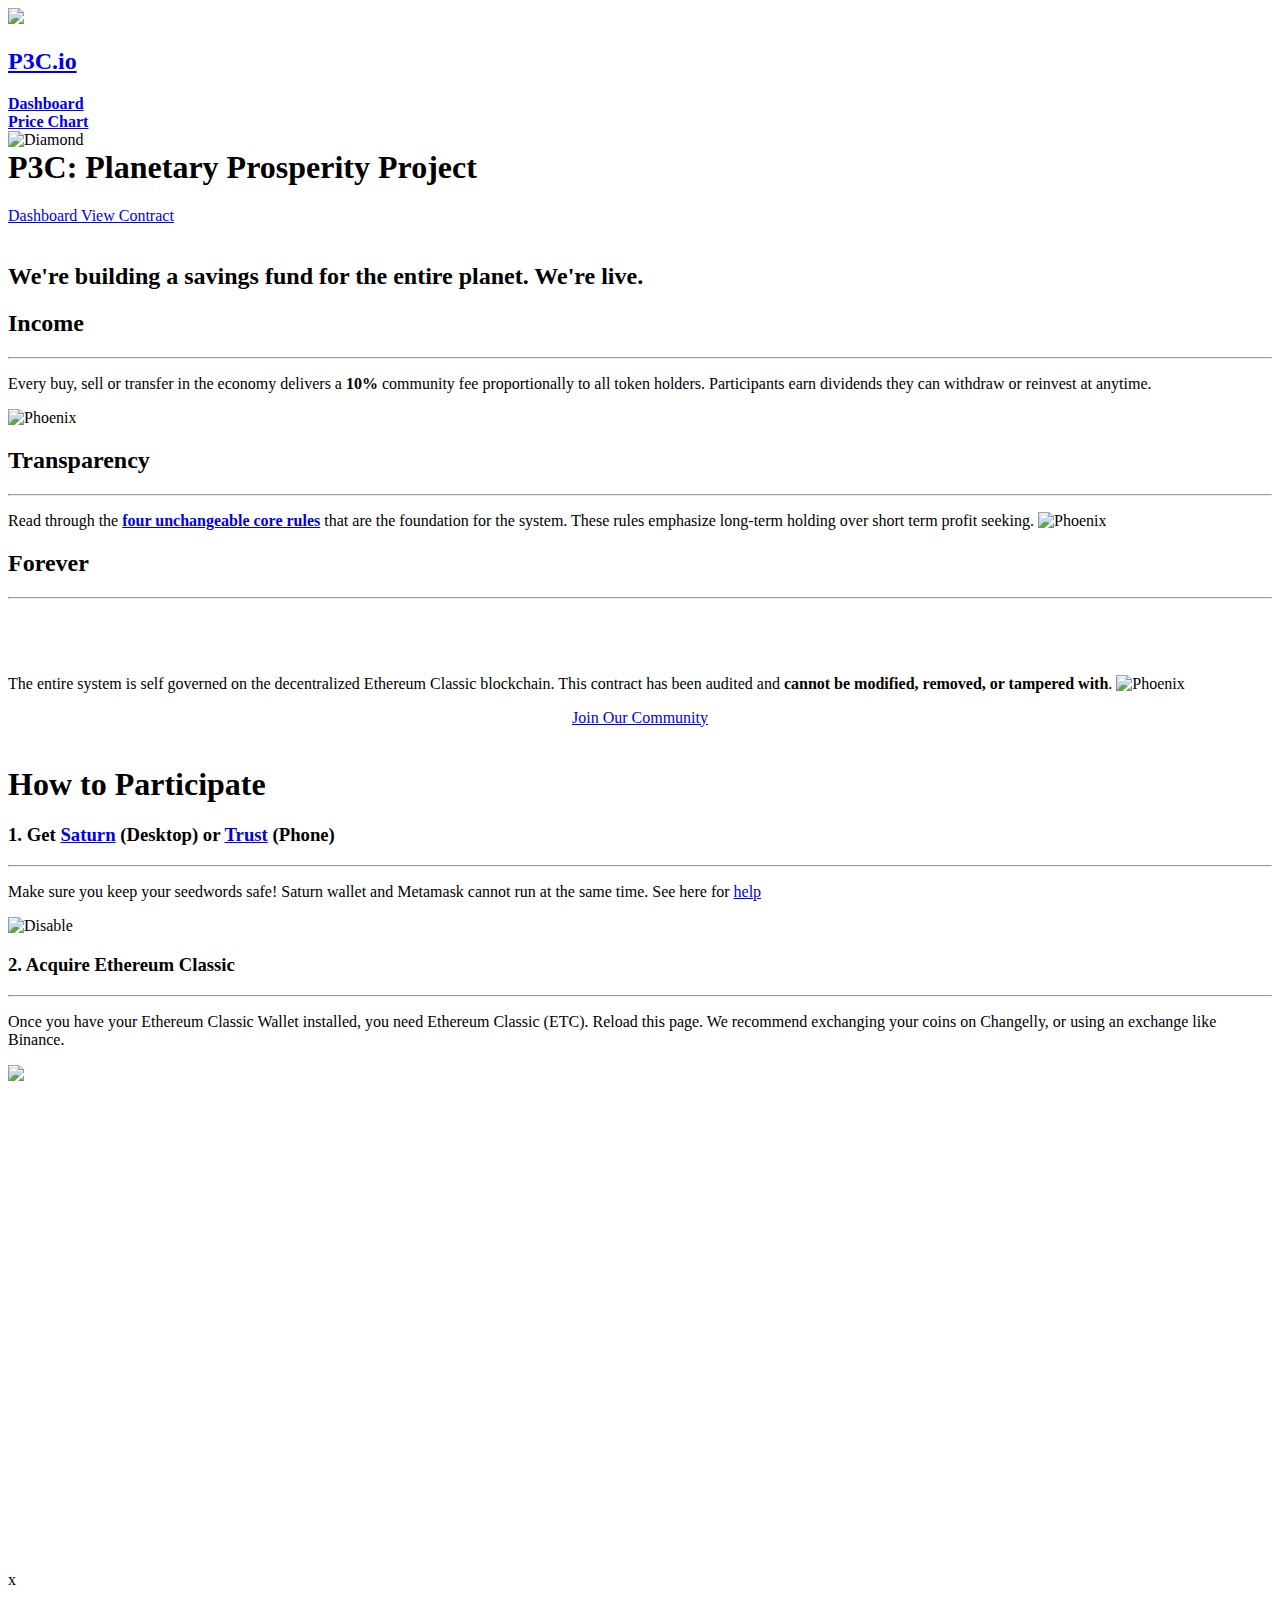
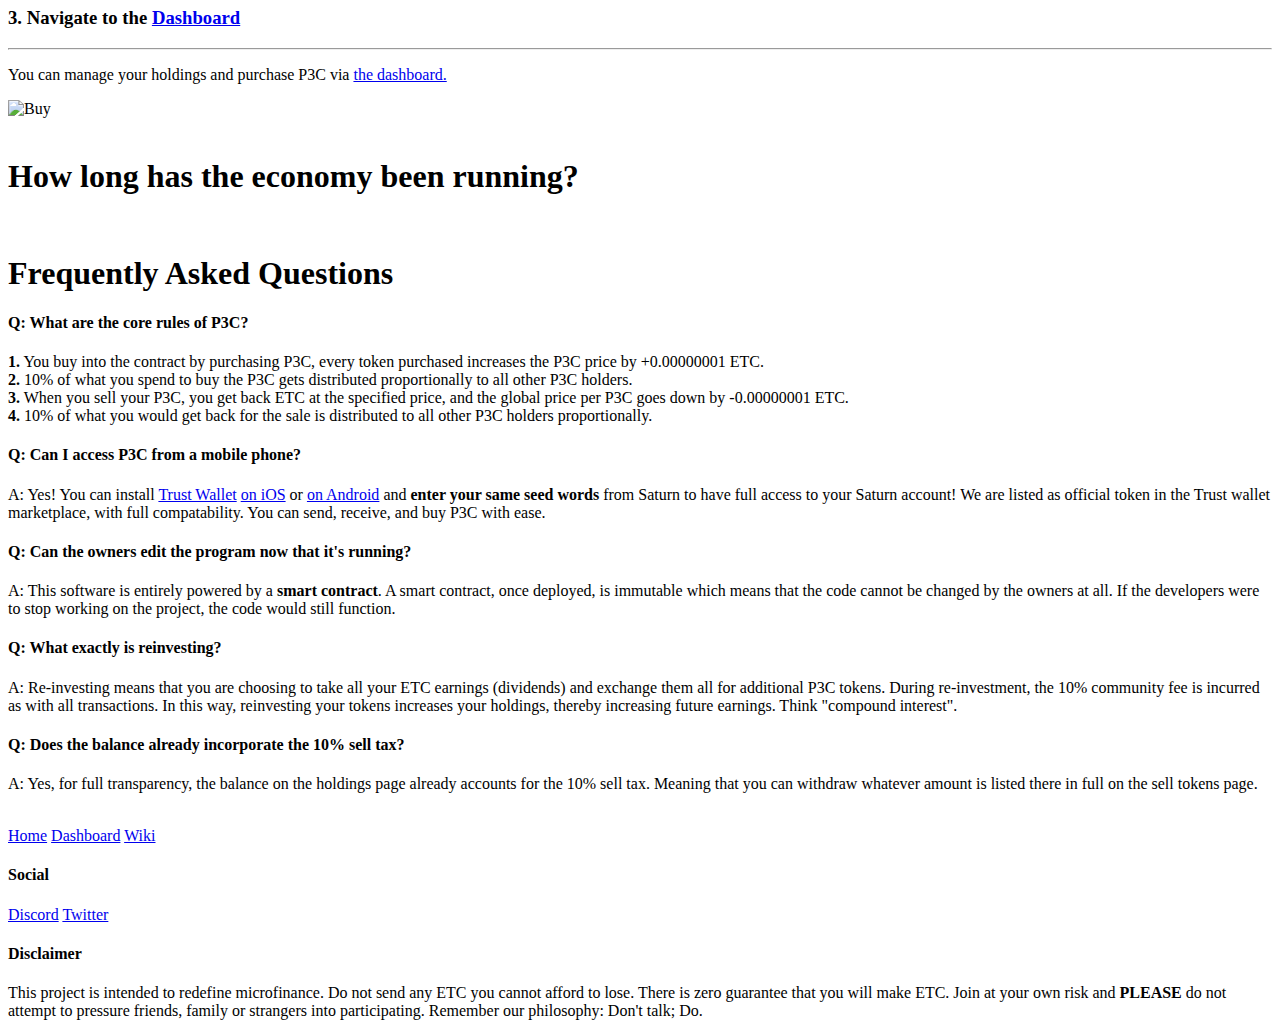
==== index.html @ 3b462e36 "Working interaction dashboard" ====
<!DOCTYPE html>
<html>

<head>
    <title>P3C - Home</title>
    <meta charset="utf8">
    <meta name="viewport" content="width=device-width, initial-scale=1, minimum-scale=1, maximum-scale=1">
    <link rel="stylesheet" href="css/semantic.min.css">
    <link rel="stylesheet" href="css/main.css">
    <link rel="stylesheet" href="css/alertify.css">
    <link rel="stylesheet" href="css/flipclock.css">
    <link rel="icon" type="image" href="img/whale.ico">
</head>

<body>
    <div class="ui large inverted stackable menu gradient emerald" style="border-radius:0px !important;">
        <div class="ui container">
            <a class="header item" href="/">
                <img src="img/whale.svg" class="ui mini image" />
                <h2 class="title">P3C.io</h2>
            </a>
            <div class="custom-computer only right menu">
                <div class="item">
                    <a target="_blank" href="/interact.html">
                        <div class="opacity">
                            <strong>
                                Dashboard
                            </strong>
                        </div>
                    </a>
                    <a target="_blank" href="http://p3c.trade">
                        <div class="opacity">
                            <strong>
                                Price Chart
                            </strong>
                        </div>
                    </a>
                </div>
            </div>
        </div>
    </div>
    <div class="pusher">
        <div class="ui masthead vertical center aligned segment">
            <div class="ui text container jumbotron">
                <img width="350" height="350" class="logo" src="/img/diamond.gif" alt="Diamond">
                <h1 style="margin-top: 0px">P3C: Planetary <b>Prosperity</b> Project</h1>
                <a target="_blank" href="/interact.html" class="dashboard-link ui huge green primary button" style="margin-bottom: 10px;">Dashboard
                    <i class="right arrow icon"></i>
                </a>
                <a target="_blank" href="https://etherhub.io/addr/0xdf9aac76b722b08511a4c561607a9bf3afa62e49#tab_addr_3"
                    class="ui huge default button">View Contract</a>
            </div>
        </div>
        <br>
        <div class="ui container vertical stripe">
            <h2 class="ui header center aligned">We're building a savings fund for the entire planet. We're live.</h2>
            <div class="ui vertical stripe features">
                <div class="ui equal width stackable grid">
                    <div class="center aligned row">
                        <div class="column">
                            <div class="icon-main">
                                <i class="fas fa-chart-line"></i>
                            </div>
                            <h2>Income</h2>
                            <hr class="line">
                            <p>Every buy, sell or transfer in the economy delivers a <b>10%</b> community fee
                                proportionally to all token holders. Participants earn dividends they can withdraw or
                                reinvest at anytime.</p>
                            <img width="350" height="350" class="logo" src="/img/spin-ball.gif" alt="Phoenix">
                        </div>
                        <div class="column">
                            <div class="icon-main">
                                <i class="fas fa-exchange-alt"></i>
                            </div>
                            <h2>Transparency</h2>
                            <hr class="line">
                            <p> Read through the <b><a target="_blank" href="https://p3c.hostedwiki.co/pages/P3C%20-%20Explained#rules-of-p3c">four
                                        unchangeable core rules</a></b> that are the foundation for the system. These
                                rules emphasize long-term holding over short term profit seeking.
                                <img width="350" height="350" class="logo" src="/img/hourglass.gif" alt="Phoenix">
                        </div>
                        <div class="column">
                            <div class="icon-main">
                                <i class="fas fa-sync-alt"></i>
                            </div>
                            <h2>Forever</h2>
                            <hr class="line">
                            <p> The entire system is self governed on the decentralized Ethereum Classic
                                blockchain. This contract has been audited and <b>cannot be modified, removed, or
                                    tampered with</b>.
                                <img width="350" height="250" class="logo" style="margin-top: 60px;" src="/img/callisto-badge.png"
                                    alt="Phoenix">
                        </div>
                    </div>
                </div>
            </div>
        </div>
        <div style="text-align:center;">
            <a href="https://discord.gg/crjsdJr" target="_blank" class="ui left labeled icon large green button" style="margin-top: 10px;">
                <i class="left discord icon"></i>
                Join Our Community
            </a>
        </div>
        <div class="ui masthead vertical center aligned segment">

        </div>
        <br>
        <div class="ui container vertical stripe">
            <h1 class="ui header center aligned">How to Participate</h1>
            <div class="ui vertical stripe features">
                <div class="ui equal width stackable grid">
                    <div class="center aligned row">
                        <div class="column">
                            <div class="icon-main">
                                <i class="fas fa-exchange-alt"></i>
                            </div>
                            <h3>1. Get
                                <a target="_blank" href="https://saturn.network/saturn-wallet" title="">Saturn</a>
                                (Desktop) or
                                <a target="_blank" href="https://trustwalletapp.com/" title="">Trust</a> (Phone)</h3>
                            <hr class="line">
                            <p>Make sure you keep your seedwords safe! Saturn wallet and Metamask cannot run at the
                                same time.
                                See here for
                                <a target="_blank" href="https://p3c.hostedwiki.co/pages/P3C%20-%20Explained#how-to-start-playing">help</a>
                            </p>
                            <img class="logo" src="/img/landing/disable.png" alt="Disable">
                        </div>
                        <div class="column">
                            <div class="icon-main">
                                <i class="fas fa-chart-line"></i>
                            </div>
                            <h3>2. Acquire Ethereum Classic</h3>
                            <hr class="line">
                            <p> Once you have your Ethereum Classic Wallet installed, you need Ethereum Classic (ETC).
                                Reload
                                this page. We recommend exchanging your coins on Changelly, or using an exchange like
                                Binance.</p>
                            <link rel="stylesheet" href="https://changelly.com/widget.css" /> <a id="changellyButton"
                                href="https://changelly.com/widget/v1?auth=email&from=ETH&to=ETC&merchant_id=5nyu40p1vkzlp7hr&address=&amount=.3&ref_id=5nyu40p1vkzlp7hr&color=348F50"
                                target="_blank"> <img class="changelly" src="https://changelly.com/pay_button_exchange.png" />
                            </a>
                            <div id="changellyModal">
                                <div class="changellyModal-content"> <span class="changellyModal-close">x</span>
                                    <iframe id="changellyIframe" src="https://changelly.com/widget/v1?auth=email&from=ETH&to=ETC&merchant_id=5nyu40p1vkzlp7hr&address=&amount=.3&ref_id=5nyu40p1vkzlp7hr&color=61c87a"
                                        width="600" height="500" class="changelly" scrolling="no" style="overflow-y: hidden; border: none">
                                        Can't load widget </iframe> </div>
                                <script type="text/javascript">
                                    var changellyModal = document.getElementById('changellyModal');
                                    var changellyButton = document.getElementById('changellyButton');
                                    var changellyCloseButton = document.getElementsByClassName('changellyModal-close')[
                                        0];
                                    changellyCloseButton.onclick = function () {
                                        changellyModal.style.display = 'none';
                                    };
                                    changellyButton.onclick = function widgetClick(e) {
                                        e.preventDefault();
                                        changellyModal.style.display = 'block';
                                    };
                                </script>
                            </div>
                        </div>
                        <div class="column">
                            <div class="icon-main">
                                <i class="fas fa-sync-alt"></i>
                            </div>
                            <h3>3. Navigate to the
                                <a class="dashboard-link" target="_blank" href="/interact.html" title="">Dashboard</a>
                            </h3>
                            <hr class="line">
                            <p>You can manage your holdings and purchase P3C via
                                <a class="dashboard-link" target="_blank" href="/interact.html">the dashboard.</a>
                            </p>
                            <img width="350" height="350" class="logo" src="/img/landing/new-buy.png" alt="Buy">
                        </div>
                    </div>
                </div>
            </div>
        </div>
        <div class="ui container custom-computer only ">
            <br>
            <h1 class="ui header center aligned">How long has the economy been running?</h1>
            <br>
            <div class="ui header center aligned flip-clock"></div>
        </div>

        <div class="faq">
            <div class="ui container">
                <h1 class="ui header inverted center aligned">Frequently Asked Questions</h1>
                <div class="ui segment">
                    <h4>Q: What are the core rules of P3C? </h4>
                    <p>
                        <b>1.</b> You buy into the contract by purchasing P3C, every token purchased increases the P3C
                        price
                        by +0.00000001 ETC.
                        <br>
                        <b>2.</b> 10% of what you spend to buy the P3C gets distributed proportionally to all other P3C
                        holders.
                        <br>
                        <b>3.</b> When you sell your P3C, you get back ETC at the specified price, and the global price
                        per
                        P3C goes down by -0.00000001 ETC.
                        <br>
                        <b>4.</b> 10% of what you would get back for the sale is distributed to all other P3C holders
                        proportionally.
                        <br>
                    </p>
                </div>
                <div class="ui segment">
                    <h4>Q: Can I access P3C from a mobile phone?</h4>
                    <p>A: Yes! You can install
                        <a href="https://trustwalletapp.com/" title="">Trust Wallet</a>
                        <a href="https://itunes.apple.com/us/app/trust-ethereum-wallet/id1288339409" title="">on iOS</a>
                        or
                        <a href="https://play.google.com/store/apps/details?id=com.wallet.crypto.trustapp" title="">on
                            Android</a> and
                        <strong>enter your same seed words</strong> from Saturn to have full access to your Saturn
                        account! We are
                        listed as official token in the Trust wallet marketplace, with full compatability. You can
                        send,
                        receive, and buy P3C with ease. </p>
                    <p></p>
                </div>
                <div class="ui segment">
                    <h4>Q: Can the owners edit the program now that it's running?</h4>
                    <p>A: This software is entirely powered by a
                        <b>smart contract</b>. A smart contract, once deployed, is immutable which means that the code
                        cannot
                        be changed by the owners at all. If the developers were to stop working on the project, the
                        code
                        would still function.</p>
                    <p>
                    </p>
                </div>
                <div class="ui segment">
                    <h4>Q: What exactly is reinvesting?</h4>
                    <p>A: Re-investing means that you are choosing to take all your ETC earnings (dividends) and
                        exchange them
                        all for additional P3C tokens. During re-investment, the 10% community fee is incurred as with
                        all
                        transactions. In this way, reinvesting your tokens increases your holdings, thereby increasing
                        future
                        earnings. Think "compound interest".</p>
                </div>
                <div class="ui segment">
                    <h4>Q: Does the balance already incorporate the 10% sell tax?</h4>
                    <p>A: Yes, for full transparency, the balance on the holdings page already accounts for the 10%
                        sell tax.
                        Meaning that you can withdraw whatever amount is listed there in full on the sell tokens page.
                    </p>
                </div>
            </div>
        </div>
        <br>
        <div class="ui inverted vertical footer segment gradient emerald">
            <div class="ui container">
                <div class="ui stackable inverted divided equal height stackable grid">
                    <div class="three wide column">
                        <div class="ui inverted link list">
                            <a class="item" href="http://p3c.io/">Home</a>
                            <a class="dashboard-link item" href="/interact.html">Dashboard</a>
                            <a class="item" href="https://p3c.hostedwiki.co/pages/P3C%20-%20Explained">Wiki</a>
                        </div>
                    </div>
                    <div class="three wide column">
                        <h4 class="ui inverted header">Social</h4>
                        <div class="ui inverted link list">
                            <a href="https://discord.gg/crjsdJr" target="_blank" class="item">Discord</a>
                            <a href="https://twitter.com/p3c_io" target="_blank" class="item">Twitter</a>
                        </div>
                    </div>
                    <div class="ten wide column">
                        <h4 class="ui inverted header">Disclaimer</h4>
                        <p>
                            This project is intended to redefine microfinance. Do not send any ETC you cannot afford to
                            lose. There is zero guarantee
                            that you will make ETC. Join at your own risk and
                            <b>PLEASE</b> do not attempt to pressure friends, family or strangers into participating.
                            Remember
                            our philosophy: Don't talk; Do.
                        </p>
                    </div>
                </div>
            </div>
        </div>
    </div>
    <script src="js/jquery.min.js"></script>
    <script src="js/flipclock.min.js"></script>
    <script src="lib/interact.js"></script>
    <script src="lib/home.js"></script>
    <script src="lib/farm-adapt.js"></script>

</body>

</html>
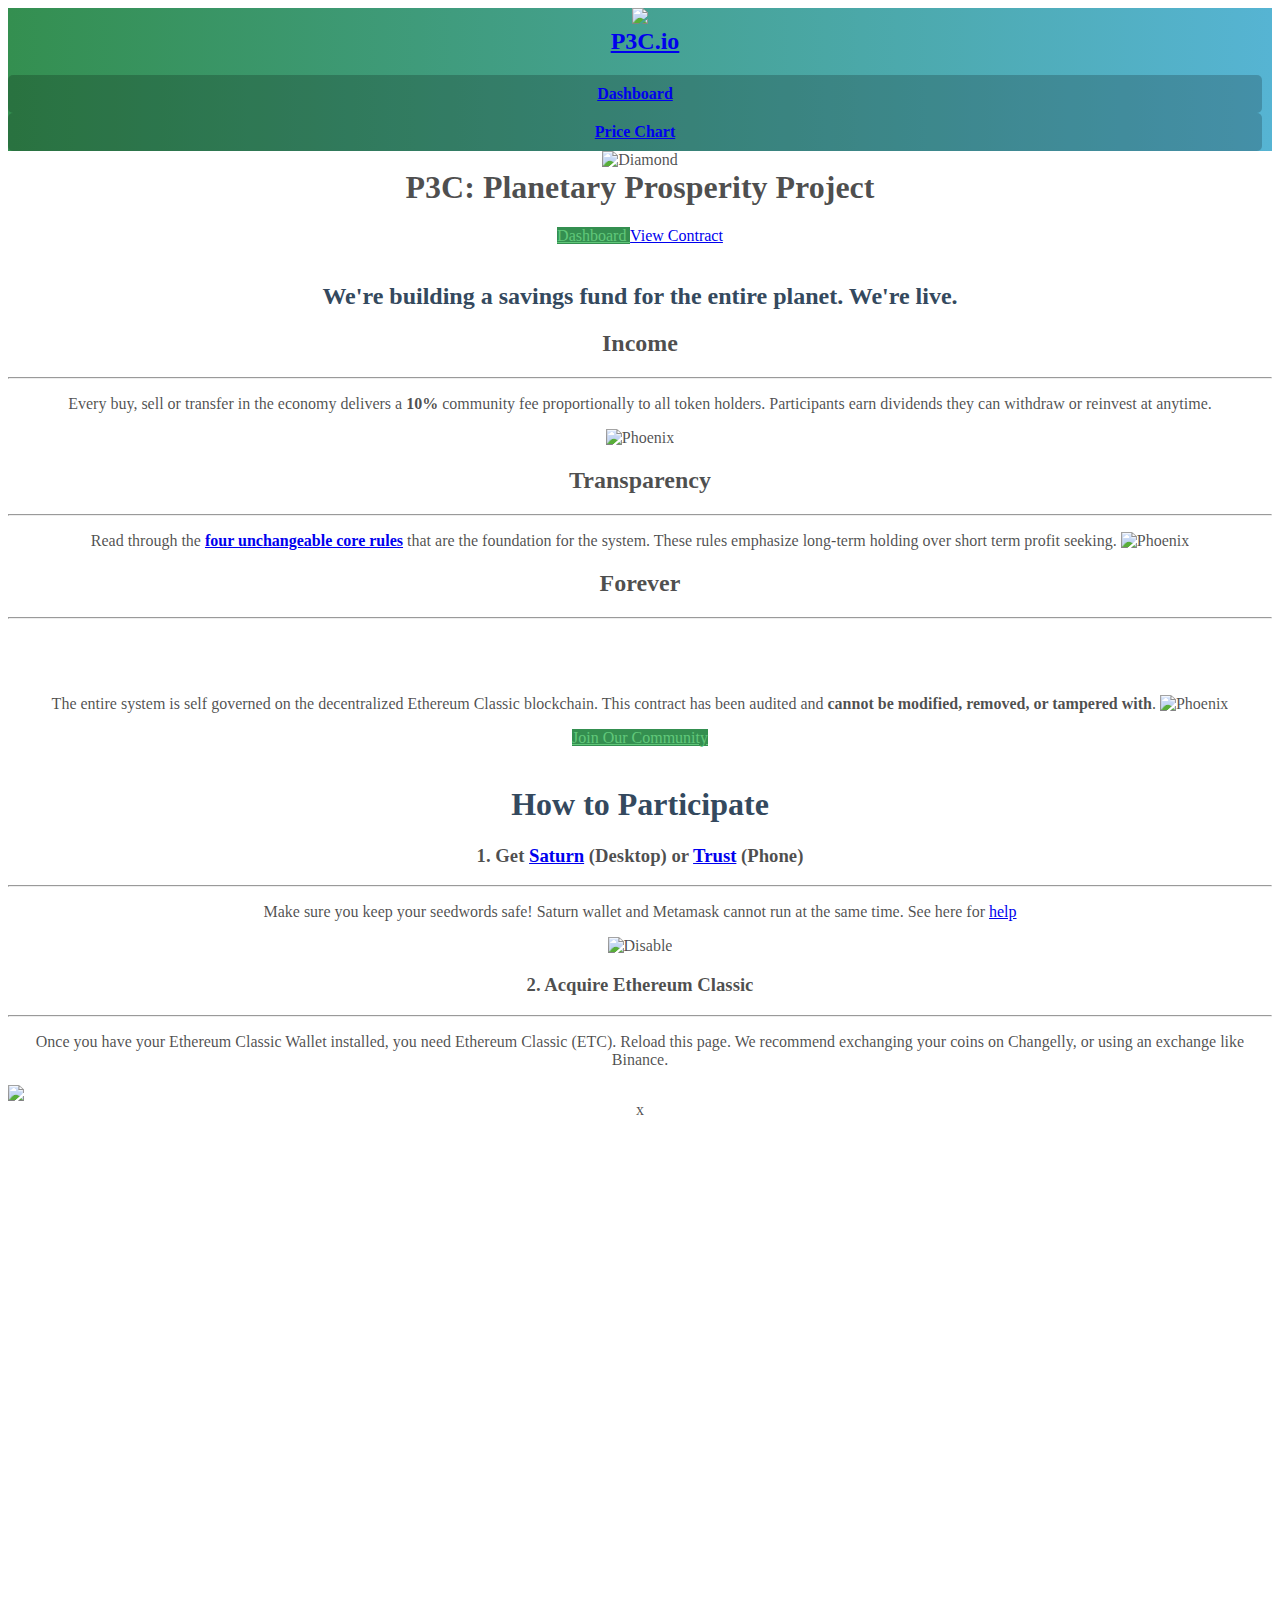
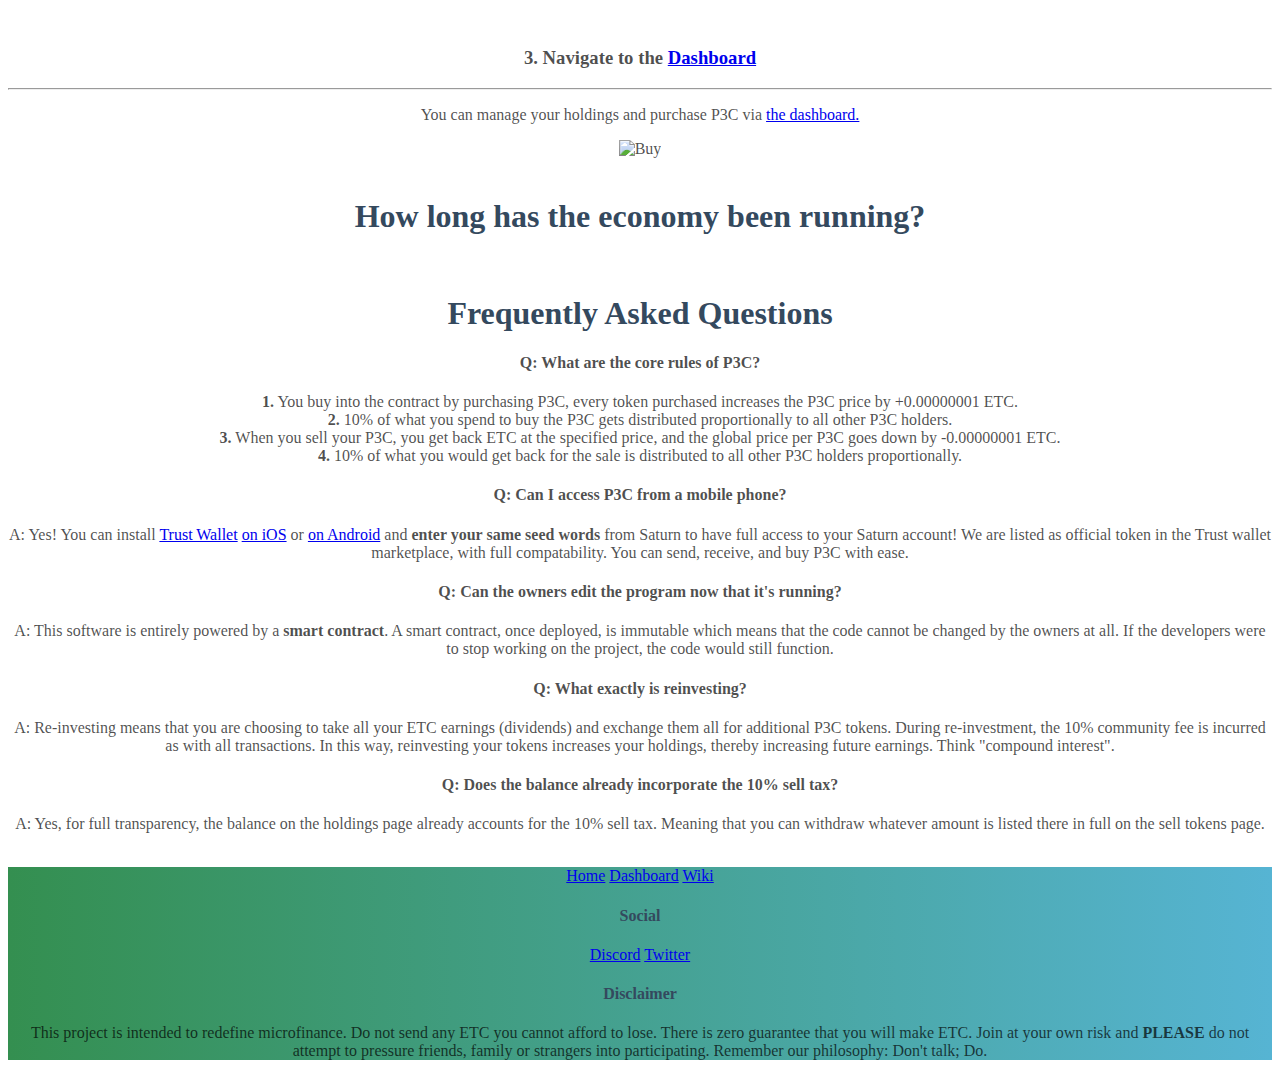
==== commit dcb5bb5a: "Handle pathing" ====
--- a/index.html
+++ b/index.html
@@ -7,7 +7,7 @@
     <meta name="viewport" content="width=device-width, initial-scale=1, minimum-scale=1, maximum-scale=1">
     <link rel="stylesheet" href="css/semantic.min.css">
     <link rel="stylesheet" href="css/main.css">
-    <link rel="stylesheet" href="css/alertify.css">
+    <link rel="stylesheet" href="css/alertify.min.css">
     <link rel="stylesheet" href="css/flipclock.css">
     <link rel="icon" type="image" href="img/whale.ico">
 </head>
@@ -286,10 +286,7 @@
     </div>
     <script src="js/jquery.min.js"></script>
     <script src="js/flipclock.min.js"></script>
-    <script src="lib/interact.js"></script>
     <script src="lib/home.js"></script>
-    <script src="lib/farm-adapt.js"></script>
-
 </body>
 
 </html>--- a/css/main.css
+++ b/css/main.css
@@ -0,0 +1,308 @@
+body
+{
+    color: rgba(0,0,0,.7) !important;
+}
+
+.clock {
+    display: inline-block;
+    width: auto;
+    margin: 1em;
+}
+
+.container {
+    text-align: center;
+}
+
+.ui.header { color: #34495e; }
+.ui.table { color: rgba(0,0,0,.65); }
+.ui.table thead th { color: #7f8c8e; }
+
+.divider {
+    width: 100%; background-color: #eee;
+}
+
+.border.right {
+    border-right: 1px solid #eee;
+}
+
+.border.left {
+    border-left: 1px solid #eee;
+}
+
+
+.margin-left.half {
+    margin-left: 0.5em;
+}
+
+/* ----------- */
+/* Margin Top */
+/* ----------- */
+.margin.top.one {
+    margin-top:1em;
+}
+
+.margin.top.one.and.half {
+    margin-top:1.5em;
+}
+
+.margin.top.two {
+    margin-top:2em;
+}
+
+.margin.top.two.and.half {
+    margin-top:2.5em;
+}
+
+.margin.top.seven {
+    margin-top:7em;
+}
+
+
+.uppercase {
+    text-transform: uppercase;
+}
+
+
+/* ----------- */
+/* Margin Bottom */
+/* ----------- */
+.margin.bottom.two {
+    margin-bottom: 2em;
+}
+
+
+/* ----------- */
+/* Width */
+/* ----------- */
+.width.one.and.eight {
+    width:1.8em;
+}
+
+
+.gradient.mauve {
+    background: #42275a !important;
+    background: -webkit-linear-gradient(to left, #42275a , #734b6d) !important;
+    background: linear-gradient(to left, #42275a , #734b6d) !important;
+}
+
+.gradient.frost {
+
+
+background: #000428; /* fallback for old browsers */
+background: -webkit-linear-gradient(to left, #000428 , #004e92); /* Chrome 10-25, Safari 5.1-6 */
+background: linear-gradient(to left, #000428 , #004e92); /* W3C, IE 10+/ Edge, Firefox 16+, Chrome 26+, Opera 12+, Safari 7+ */
+
+}
+
+.gradient.emerald
+{
+    background: #348F50 !important;  /* fallback for old browsers */
+background: -webkit-linear-gradient(to left, #56B4D3, #348F50) !important;  /* Chrome 10-25, Safari 5.1-6 */
+background: linear-gradient(to left, #56B4D3, #348F50) !important; /* W3C, IE 10+/ Edge, Firefox 16+, Chrome 26+, Opera 12+, Safari 7+ */
+
+}
+
+.opacity {
+    margin-right: 10px;
+    background-color: rgba(0,0,0,.2);
+    padding:10px;
+    border-radius:5px;
+}
+
+.small
+{
+    font-size:0.5em;
+}
+
+.button.price
+{
+
+    padding-right: 15px !important;
+    padding-left: 15px !important;
+
+}
+
+.small.eleven
+{
+    font-size: 11px !important;
+}
+
+.no.click
+{
+    cursor: default;
+}
+
+
+/*
+    SCHEMA
+*/
+.ui.green.label
+{
+    border-color: #348F50 !important;
+    background-color: #348F50 !important;
+}
+
+.ui.green.button
+{
+    background-color: #348F50 !important;
+}
+
+.ui.basic.green.button
+{
+    background-color: transparent !important;
+    box-shadow: 0 0 0 1px #348F50 inset !important;
+    color: #348F50 !important;
+}
+
+i.green.icon {
+    color: #348F50 !important;
+}
+
+.ui.green.text
+{
+    color: #348F50;
+}
+
+
+.ui.teal.button
+{
+    background-color: #48a59d !important;
+}
+
+.ui.teal.text
+{
+    color: #48a59d;
+}
+
+
+.ui.blue.label
+{
+    border-color: #56B4D3 !important;
+    background-color: #56B4D3 !important;
+}
+
+.ui.blue.button
+{
+    background-color: #56B4D3 !important;
+}
+
+.ui.basic.blue.button
+{
+    background-color: transparent !important;
+    box-shadow: 0 0 0 1px #56B4D3 inset !important;
+    color: #56B4D3 !important;
+}
+
+i.blue.icon {
+    color: #56B4D3 !important;
+}
+
+.ui.blue.text
+{
+    color: #56B4D3;
+}
+
+.link.masternode
+{
+    font-size: .9em;
+}
+
+.title {
+    margin-left: 10px;
+    margin-top: 0px;
+}
+
+.green {
+    color: #61c87a;
+}
+
+.ui.dimmer {
+    background-color: rgba(0,0,0,.60)
+}
+
+.sponsor {
+    text-align: center;
+}
+
+.changelly {
+    margin-top: 10px;
+    display: block;
+    margin-left: auto;
+    margin-right: auto;
+}
+
+.agreement {
+    text-align: center;
+    padding: 5px;
+}
+
+.onboard {
+    padding: 10px;
+}
+
+.custom {
+    max-width: 20%;
+}
+
+.etc-logo {
+    margin-top: 20px;
+}
+
+.qtip-content {
+    background-color: white;
+}
+
+/* Mobile */
+@media only screen and (max-width: 767px) {
+    [class*="mobile hidden"],
+    [class*="tablet only"]:not(.mobile),
+    [class*="custom-computer only"]:not(.mobile),
+    [class*="large screen only"]:not(.mobile),
+    [class*="widescreen only"]:not(.mobile),
+    [class*="or lower hidden"] {
+      display: none !important;
+    }
+  }
+  
+  /* Tablet / iPad Portrait */
+  @media only screen and (min-width: 768px) and (max-width: 991px) {
+    [class*="mobile only"]:not(.tablet),
+    [class*="tablet hidden"],
+    [class*="custom-computer only"]:not(.tablet),
+    [class*="large screen only"]:not(.tablet),
+    [class*="widescreen only"]:not(.tablet),
+    [class*="or lower hidden"]:not(.mobile) {
+      display: none !important;
+    }
+  }
+  
+  /* custom-computer / Desktop / iPad Landscape */
+  @media only screen and (min-width: 992px) {
+    [class*="mobile only"]:not(.custom-computer),
+    [class*="tablet only"]:not(.custom-computer),
+    [class*="custom-computer hidden"],
+    [class*="large screen only"]:not(.custom-computer),
+    [class*="widescreen only"]:not(.custom-computer),
+    [class*="or lower hidden"]:not(.tablet):not(.mobile) {
+      display: none !important;
+    }
+  }
+  
+  /* Large Monitor */
+  @media only screen and (min-width: 1200px) and (max-width: 1919px) {
+    [class*="mobile only"]:not([class*="large screen"]),
+    [class*="tablet only"]:not([class*="large screen"]),
+    [class*="custom-computer only"]:not([class*="large screen"]),
+    [class*="large screen hidden"],
+    [class*="widescreen only"]:not([class*="large screen"]),
+  }
+  
+  /* Widescreen Monitor */
+  @media only screen and (min-width: 1920px) {
+    [class*="mobile only"]:not([class*="widescreen"]),
+    [class*="tablet only"]:not([class*="widescreen"]),
+    [class*="custom-computer only"]:not([class*="widescreen"]),
+    [class*="large screen only"]:not([class*="widescreen"]),
+    [class*="widescreen hidden"]
+  }
+
--- a/css/alertify.min.css
+++ b/css/alertify.min.css
@@ -0,0 +1,6 @@
+/**
+ * alertifyjs 1.11.2 http://alertifyjs.com
+ * AlertifyJS is a javascript framework for developing pretty browser dialogs and notifications.
+ * Copyright 2018 Mohammad Younes <Mohammad@alertifyjs.com> (http://alertifyjs.com) 
+ * Licensed under GPL 3 <https://opensource.org/licenses/gpl-3.0>*/
+ .alertify .ajs-dimmer{position:fixed;z-index:1981;top:0;right:0;bottom:0;left:0;padding:0;margin:0;background-color:#252525;opacity:.5}.alertify .ajs-modal{position:fixed;top:0;right:0;left:0;bottom:0;padding:0;overflow-y:auto;z-index:1981}.alertify .ajs-dialog{position:relative;margin:5% auto;min-height:110px;max-width:500px;padding:24px 24px 0 24px;outline:0;background-color:#fff}.alertify .ajs-dialog.ajs-capture:before{content:'';position:absolute;top:0;right:0;bottom:0;left:0;display:block;z-index:1}.alertify .ajs-reset{position:absolute!important;display:inline!important;width:0!important;height:0!important;opacity:0!important}.alertify .ajs-commands{position:absolute;right:4px;margin:-14px 24px 0 0;z-index:2}.alertify .ajs-commands button{display:none;width:10px;height:10px;margin-left:10px;padding:10px;border:0;background-color:transparent;background-repeat:no-repeat;background-position:center;cursor:pointer}.alertify .ajs-commands button.ajs-close{background-image:url([data-uri])}.alertify .ajs-commands button.ajs-maximize{background-image:url([data-uri])}.alertify .ajs-header{margin:-24px;margin-bottom:0;padding:16px 24px;background-color:#fff}.alertify .ajs-body{min-height:56px}.alertify .ajs-body .ajs-content{padding:16px 24px 16px 16px}.alertify .ajs-footer{padding:4px;margin-left:-24px;margin-right:-24px;min-height:43px;background-color:#fff}.alertify .ajs-footer .ajs-buttons.ajs-primary{text-align:right}.alertify .ajs-footer .ajs-buttons.ajs-primary .ajs-button{margin:4px}.alertify .ajs-footer .ajs-buttons.ajs-auxiliary{float:left;clear:none;text-align:left}.alertify .ajs-footer .ajs-buttons.ajs-auxiliary .ajs-button{margin:4px}.alertify .ajs-footer .ajs-buttons .ajs-button{min-width:88px;min-height:35px}.alertify .ajs-handle{position:absolute;display:none;width:10px;height:10px;right:0;bottom:0;z-index:1;background-image:url([data-uri]);-webkit-transform:scaleX(1);transform:scaleX(1);cursor:se-resize}.alertify.ajs-no-overflow .ajs-body .ajs-content{overflow:hidden!important}.alertify.ajs-no-padding.ajs-maximized .ajs-body .ajs-content{left:0;right:0;padding:0}.alertify.ajs-no-padding:not(.ajs-maximized) .ajs-body{margin-left:-24px;margin-right:-24px}.alertify.ajs-no-padding:not(.ajs-maximized) .ajs-body .ajs-content{padding:0}.alertify.ajs-no-padding.ajs-resizable .ajs-body .ajs-content{left:0;right:0}.alertify.ajs-maximizable .ajs-commands button.ajs-maximize,.alertify.ajs-maximizable .ajs-commands button.ajs-restore{display:inline-block}.alertify.ajs-closable .ajs-commands button.ajs-close{display:inline-block}.alertify.ajs-maximized .ajs-dialog{width:100%!important;height:100%!important;max-width:none!important;margin:0 auto!important;top:0!important;left:0!important}.alertify.ajs-maximized.ajs-modeless .ajs-modal{position:fixed!important;min-height:100%!important;max-height:none!important;margin:0!important}.alertify.ajs-maximized .ajs-commands button.ajs-maximize{background-image:url([data-uri])}.alertify.ajs-maximized .ajs-dialog,.alertify.ajs-resizable .ajs-dialog{padding:0}.alertify.ajs-maximized .ajs-commands,.alertify.ajs-resizable .ajs-commands{margin:14px 24px 0 0}.alertify.ajs-maximized .ajs-header,.alertify.ajs-resizable .ajs-header{position:absolute;top:0;left:0;right:0;margin:0;padding:16px 24px}.alertify.ajs-maximized .ajs-body,.alertify.ajs-resizable .ajs-body{min-height:224px;display:inline-block}.alertify.ajs-maximized .ajs-body .ajs-content,.alertify.ajs-resizable .ajs-body .ajs-content{position:absolute;top:50px;right:24px;bottom:50px;left:24px;overflow:auto}.alertify.ajs-maximized .ajs-footer,.alertify.ajs-resizable .ajs-footer{position:absolute;left:0;right:0;bottom:0;margin:0}.alertify.ajs-resizable:not(.ajs-maximized) .ajs-dialog{min-width:548px}.alertify.ajs-resizable:not(.ajs-maximized) .ajs-handle{display:block}.alertify.ajs-movable:not(.ajs-maximized) .ajs-header{cursor:move}.alertify.ajs-modeless .ajs-dimmer,.alertify.ajs-modeless .ajs-reset{display:none}.alertify.ajs-modeless .ajs-modal{overflow:visible;max-width:none;max-height:0}.alertify.ajs-modeless.ajs-pinnable .ajs-commands button.ajs-pin{display:inline-block;background-image:url([data-uri])}.alertify.ajs-modeless.ajs-unpinned .ajs-modal{position:absolute}.alertify.ajs-modeless.ajs-unpinned .ajs-commands button.ajs-pin{background-image:url([data-uri])}.alertify.ajs-modeless:not(.ajs-unpinned) .ajs-body{max-height:500px;overflow:auto}.alertify.ajs-basic .ajs-header{opacity:0}.alertify.ajs-basic .ajs-footer{visibility:hidden}.alertify.ajs-frameless .ajs-header{position:absolute;top:0;left:0;right:0;min-height:60px;margin:0;padding:0;opacity:0;z-index:1}.alertify.ajs-frameless .ajs-footer{display:none}.alertify.ajs-frameless .ajs-body .ajs-content{position:absolute;top:0;right:0;bottom:0;left:0}.alertify.ajs-frameless:not(.ajs-resizable) .ajs-dialog{padding-top:0}.alertify.ajs-frameless:not(.ajs-resizable) .ajs-dialog .ajs-commands{margin-top:0}.ajs-no-overflow{overflow:hidden!important;outline:0}.ajs-no-overflow.ajs-fixed{position:fixed;top:0;right:0;bottom:0;left:0;overflow-y:scroll!important}.ajs-no-selection,.ajs-no-selection *{-webkit-user-select:none;-moz-user-select:none;-ms-user-select:none;user-select:none}@media screen and (max-width:568px){.alertify .ajs-dialog{min-width:150px}.alertify:not(.ajs-maximized) .ajs-modal{padding:0 5%}.alertify:not(.ajs-maximized).ajs-resizable .ajs-dialog{min-width:initial;min-width:auto}}@-moz-document url-prefix(){.alertify button:focus{outline:1px dotted #3593d2}}.alertify .ajs-dimmer,.alertify .ajs-modal{-webkit-transform:translate3d(0,0,0);transform:translate3d(0,0,0);-webkit-transition-property:opacity,visibility;transition-property:opacity,visibility;-webkit-transition-timing-function:linear;transition-timing-function:linear;-webkit-transition-duration:250ms;transition-duration:250ms}.alertify.ajs-hidden .ajs-dimmer,.alertify.ajs-hidden .ajs-modal{visibility:hidden;opacity:0}.alertify.ajs-in:not(.ajs-hidden) .ajs-dialog{-webkit-animation-duration:.5s;animation-duration:.5s}.alertify.ajs-out.ajs-hidden .ajs-dialog{-webkit-animation-duration:250ms;animation-duration:250ms}.alertify .ajs-dialog.ajs-shake{-webkit-animation-name:ajs-shake;animation-name:ajs-shake;-webkit-animation-duration:.1s;animation-duration:.1s;-webkit-animation-fill-mode:both;animation-fill-mode:both}@-webkit-keyframes ajs-shake{0%,100%{-webkit-transform:translate3d(0,0,0);transform:translate3d(0,0,0)}10%,30%,50%,70%,90%{-webkit-transform:translate3d(-10px,0,0);transform:translate3d(-10px,0,0)}20%,40%,60%,80%{-webkit-transform:translate3d(10px,0,0);transform:translate3d(10px,0,0)}}@keyframes ajs-shake{0%,100%{-webkit-transform:translate3d(0,0,0);transform:translate3d(0,0,0)}10%,30%,50%,70%,90%{-webkit-transform:translate3d(-10px,0,0);transform:translate3d(-10px,0,0)}20%,40%,60%,80%{-webkit-transform:translate3d(10px,0,0);transform:translate3d(10px,0,0)}}.alertify.ajs-slide.ajs-in:not(.ajs-hidden) .ajs-dialog{-webkit-animation-name:ajs-slideIn;animation-name:ajs-slideIn;-webkit-animation-timing-function:cubic-bezier(.175,.885,.32,1.275);animation-timing-function:cubic-bezier(.175,.885,.32,1.275)}.alertify.ajs-slide.ajs-out.ajs-hidden .ajs-dialog{-webkit-animation-name:ajs-slideOut;animation-name:ajs-slideOut;-webkit-animation-timing-function:cubic-bezier(.6,-.28,.735,.045);animation-timing-function:cubic-bezier(.6,-.28,.735,.045)}.alertify.ajs-zoom.ajs-in:not(.ajs-hidden) .ajs-dialog{-webkit-animation-name:ajs-zoomIn;animation-name:ajs-zoomIn}.alertify.ajs-zoom.ajs-out.ajs-hidden .ajs-dialog{-webkit-animation-name:ajs-zoomOut;animation-name:ajs-zoomOut}.alertify.ajs-fade.ajs-in:not(.ajs-hidden) .ajs-dialog{-webkit-animation-name:ajs-fadeIn;animation-name:ajs-fadeIn}.alertify.ajs-fade.ajs-out.ajs-hidden .ajs-dialog{-webkit-animation-name:ajs-fadeOut;animation-name:ajs-fadeOut}.alertify.ajs-pulse.ajs-in:not(.ajs-hidden) .ajs-dialog{-webkit-animation-name:ajs-pulseIn;animation-name:ajs-pulseIn}.alertify.ajs-pulse.ajs-out.ajs-hidden .ajs-dialog{-webkit-animation-name:ajs-pulseOut;animation-name:ajs-pulseOut}.alertify.ajs-flipx.ajs-in:not(.ajs-hidden) .ajs-dialog{-webkit-animation-name:ajs-flipInX;animation-name:ajs-flipInX}.alertify.ajs-flipx.ajs-out.ajs-hidden .ajs-dialog{-webkit-animation-name:ajs-flipOutX;animation-name:ajs-flipOutX}.alertify.ajs-flipy.ajs-in:not(.ajs-hidden) .ajs-dialog{-webkit-animation-name:ajs-flipInY;animation-name:ajs-flipInY}.alertify.ajs-flipy.ajs-out.ajs-hidden .ajs-dialog{-webkit-animation-name:ajs-flipOutY;animation-name:ajs-flipOutY}@-webkit-keyframes ajs-pulseIn{0%,100%,20%,40%,60%,80%{-webkit-transition-timing-function:cubic-bezier(.215,.61,.355,1);transition-timing-function:cubic-bezier(.215,.61,.355,1)}0%{opacity:0;-webkit-transform:scale3d(.3,.3,.3);transform:scale3d(.3,.3,.3)}20%{-webkit-transform:scale3d(1.1,1.1,1.1);transform:scale3d(1.1,1.1,1.1)}40%{-webkit-transform:scale3d(.9,.9,.9);transform:scale3d(.9,.9,.9)}60%{opacity:1;-webkit-transform:scale3d(1.03,1.03,1.03);transform:scale3d(1.03,1.03,1.03)}80%{-webkit-transform:scale3d(.97,.97,.97);transform:scale3d(.97,.97,.97)}100%{opacity:1;-webkit-transform:scale3d(1,1,1);transform:scale3d(1,1,1)}}@keyframes ajs-pulseIn{0%,100%,20%,40%,60%,80%{-webkit-transition-timing-function:cubic-bezier(.215,.61,.355,1);transition-timing-function:cubic-bezier(.215,.61,.355,1)}0%{opacity:0;-webkit-transform:scale3d(.3,.3,.3);transform:scale3d(.3,.3,.3)}20%{-webkit-transform:scale3d(1.1,1.1,1.1);transform:scale3d(1.1,1.1,1.1)}40%{-webkit-transform:scale3d(.9,.9,.9);transform:scale3d(.9,.9,.9)}60%{opacity:1;-webkit-transform:scale3d(1.03,1.03,1.03);transform:scale3d(1.03,1.03,1.03)}80%{-webkit-transform:scale3d(.97,.97,.97);transform:scale3d(.97,.97,.97)}100%{opacity:1;-webkit-transform:scale3d(1,1,1);transform:scale3d(1,1,1)}}@-webkit-keyframes ajs-pulseOut{20%{-webkit-transform:scale3d(.9,.9,.9);transform:scale3d(.9,.9,.9)}50%,55%{opacity:1;-webkit-transform:scale3d(1.1,1.1,1.1);transform:scale3d(1.1,1.1,1.1)}100%{opacity:0;-webkit-transform:scale3d(.3,.3,.3);transform:scale3d(.3,.3,.3)}}@keyframes ajs-pulseOut{20%{-webkit-transform:scale3d(.9,.9,.9);transform:scale3d(.9,.9,.9)}50%,55%{opacity:1;-webkit-transform:scale3d(1.1,1.1,1.1);transform:scale3d(1.1,1.1,1.1)}100%{opacity:0;-webkit-transform:scale3d(.3,.3,.3);transform:scale3d(.3,.3,.3)}}@-webkit-keyframes ajs-zoomIn{0%{opacity:0;-webkit-transform:scale3d(.25,.25,.25);transform:scale3d(.25,.25,.25)}100%{opacity:1;-webkit-transform:scale3d(1,1,1);transform:scale3d(1,1,1)}}@keyframes ajs-zoomIn{0%{opacity:0;-webkit-transform:scale3d(.25,.25,.25);transform:scale3d(.25,.25,.25)}100%{opacity:1;-webkit-transform:scale3d(1,1,1);transform:scale3d(1,1,1)}}@-webkit-keyframes ajs-zoomOut{0%{opacity:1;-webkit-transform:scale3d(1,1,1);transform:scale3d(1,1,1)}100%{opacity:0;-webkit-transform:scale3d(.25,.25,.25);transform:scale3d(.25,.25,.25)}}@keyframes ajs-zoomOut{0%{opacity:1;-webkit-transform:scale3d(1,1,1);transform:scale3d(1,1,1)}100%{opacity:0;-webkit-transform:scale3d(.25,.25,.25);transform:scale3d(.25,.25,.25)}}@-webkit-keyframes ajs-fadeIn{0%{opacity:0}100%{opacity:1}}@keyframes ajs-fadeIn{0%{opacity:0}100%{opacity:1}}@-webkit-keyframes ajs-fadeOut{0%{opacity:1}100%{opacity:0}}@keyframes ajs-fadeOut{0%{opacity:1}100%{opacity:0}}@-webkit-keyframes ajs-flipInX{0%{-webkit-transform:perspective(400px) rotate3d(1,0,0,90deg);transform:perspective(400px) rotate3d(1,0,0,90deg);-webkit-transition-timing-function:ease-in;transition-timing-function:ease-in;opacity:0}40%{-webkit-transform:perspective(400px) rotate3d(1,0,0,-20deg);transform:perspective(400px) rotate3d(1,0,0,-20deg);-webkit-transition-timing-function:ease-in;transition-timing-function:ease-in}60%{-webkit-transform:perspective(400px) rotate3d(1,0,0,10deg);transform:perspective(400px) rotate3d(1,0,0,10deg);opacity:1}80%{-webkit-transform:perspective(400px) rotate3d(1,0,0,-5deg);transform:perspective(400px) rotate3d(1,0,0,-5deg)}100%{-webkit-transform:perspective(400px);transform:perspective(400px)}}@keyframes ajs-flipInX{0%{-webkit-transform:perspective(400px) rotate3d(1,0,0,90deg);transform:perspective(400px) rotate3d(1,0,0,90deg);-webkit-transition-timing-function:ease-in;transition-timing-function:ease-in;opacity:0}40%{-webkit-transform:perspective(400px) rotate3d(1,0,0,-20deg);transform:perspective(400px) rotate3d(1,0,0,-20deg);-webkit-transition-timing-function:ease-in;transition-timing-function:ease-in}60%{-webkit-transform:perspective(400px) rotate3d(1,0,0,10deg);transform:perspective(400px) rotate3d(1,0,0,10deg);opacity:1}80%{-webkit-transform:perspective(400px) rotate3d(1,0,0,-5deg);transform:perspective(400px) rotate3d(1,0,0,-5deg)}100%{-webkit-transform:perspective(400px);transform:perspective(400px)}}@-webkit-keyframes ajs-flipOutX{0%{-webkit-transform:perspective(400px);transform:perspective(400px)}30%{-webkit-transform:perspective(400px) rotate3d(1,0,0,-20deg);transform:perspective(400px) rotate3d(1,0,0,-20deg);opacity:1}100%{-webkit-transform:perspective(400px) rotate3d(1,0,0,90deg);transform:perspective(400px) rotate3d(1,0,0,90deg);opacity:0}}@keyframes ajs-flipOutX{0%{-webkit-transform:perspective(400px);transform:perspective(400px)}30%{-webkit-transform:perspective(400px) rotate3d(1,0,0,-20deg);transform:perspective(400px) rotate3d(1,0,0,-20deg);opacity:1}100%{-webkit-transform:perspective(400px) rotate3d(1,0,0,90deg);transform:perspective(400px) rotate3d(1,0,0,90deg);opacity:0}}@-webkit-keyframes ajs-flipInY{0%{-webkit-transform:perspective(400px) rotate3d(0,1,0,90deg);transform:perspective(400px) rotate3d(0,1,0,90deg);-webkit-transition-timing-function:ease-in;transition-timing-function:ease-in;opacity:0}40%{-webkit-transform:perspective(400px) rotate3d(0,1,0,-20deg);transform:perspective(400px) rotate3d(0,1,0,-20deg);-webkit-transition-timing-function:ease-in;transition-timing-function:ease-in}60%{-webkit-transform:perspective(400px) rotate3d(0,1,0,10deg);transform:perspective(400px) rotate3d(0,1,0,10deg);opacity:1}80%{-webkit-transform:perspective(400px) rotate3d(0,1,0,-5deg);transform:perspective(400px) rotate3d(0,1,0,-5deg)}100%{-webkit-transform:perspective(400px);transform:perspective(400px)}}@keyframes ajs-flipInY{0%{-webkit-transform:perspective(400px) rotate3d(0,1,0,90deg);transform:perspective(400px) rotate3d(0,1,0,90deg);-webkit-transition-timing-function:ease-in;transition-timing-function:ease-in;opacity:0}40%{-webkit-transform:perspective(400px) rotate3d(0,1,0,-20deg);transform:perspective(400px) rotate3d(0,1,0,-20deg);-webkit-transition-timing-function:ease-in;transition-timing-function:ease-in}60%{-webkit-transform:perspective(400px) rotate3d(0,1,0,10deg);transform:perspective(400px) rotate3d(0,1,0,10deg);opacity:1}80%{-webkit-transform:perspective(400px) rotate3d(0,1,0,-5deg);transform:perspective(400px) rotate3d(0,1,0,-5deg)}100%{-webkit-transform:perspective(400px);transform:perspective(400px)}}@-webkit-keyframes ajs-flipOutY{0%{-webkit-transform:perspective(400px);transform:perspective(400px)}30%{-webkit-transform:perspective(400px) rotate3d(0,1,0,-15deg);transform:perspective(400px) rotate3d(0,1,0,-15deg);opacity:1}100%{-webkit-transform:perspective(400px) rotate3d(0,1,0,90deg);transform:perspective(400px) rotate3d(0,1,0,90deg);opacity:0}}@keyframes ajs-flipOutY{0%{-webkit-transform:perspective(400px);transform:perspective(400px)}30%{-webkit-transform:perspective(400px) rotate3d(0,1,0,-15deg);transform:perspective(400px) rotate3d(0,1,0,-15deg);opacity:1}100%{-webkit-transform:perspective(400px) rotate3d(0,1,0,90deg);transform:perspective(400px) rotate3d(0,1,0,90deg);opacity:0}}@-webkit-keyframes ajs-slideIn{0%{margin-top:-100%}100%{margin-top:5%}}@keyframes ajs-slideIn{0%{margin-top:-100%}100%{margin-top:5%}}@-webkit-keyframes ajs-slideOut{0%{margin-top:5%}100%{margin-top:-100%}}@keyframes ajs-slideOut{0%{margin-top:5%}100%{margin-top:-100%}}.alertify-notifier{position:fixed;width:0;overflow:visible;z-index:1982;-webkit-transform:translate3d(0,0,0);transform:translate3d(0,0,0)}.alertify-notifier .ajs-message{position:relative;width:260px;max-height:0;padding:0;opacity:0;margin:0;-webkit-transform:translate3d(0,0,0);transform:translate3d(0,0,0);-webkit-transition-duration:250ms;transition-duration:250ms;-webkit-transition-timing-function:linear;transition-timing-function:linear}.alertify-notifier .ajs-message.ajs-visible{-webkit-transition-duration:.5s;transition-duration:.5s;-webkit-transition-timing-function:cubic-bezier(.175,.885,.32,1.275);transition-timing-function:cubic-bezier(.175,.885,.32,1.275);opacity:1;max-height:100%;padding:15px;margin-top:10px}.alertify-notifier .ajs-message.ajs-success{background:rgba(91,189,114,.95)}.alertify-notifier .ajs-message.ajs-error{background:rgba(217,92,92,.95)}.alertify-notifier .ajs-message.ajs-warning{background:rgba(252,248,215,.95)}.alertify-notifier .ajs-message .ajs-close{position:absolute;top:0;right:0;width:16px;height:16px;cursor:pointer;background-image:url([data-uri]);background-repeat:no-repeat;background-position:center center;background-color:rgba(0,0,0,.5);border-top-right-radius:2px}.alertify-notifier.ajs-top{top:10px}.alertify-notifier.ajs-bottom{bottom:10px}.alertify-notifier.ajs-right{right:10px}.alertify-notifier.ajs-right .ajs-message{right:-320px}.alertify-notifier.ajs-right .ajs-message.ajs-visible{right:290px}.alertify-notifier.ajs-left{left:10px}.alertify-notifier.ajs-left .ajs-message{left:-300px}.alertify-notifier.ajs-left .ajs-message.ajs-visible{left:0}.alertify-notifier.ajs-center{left:50%}.alertify-notifier.ajs-center .ajs-message{-webkit-transform:translateX(-50%);transform:translateX(-50%)}.alertify-notifier.ajs-center .ajs-message.ajs-visible{left:50%;-webkit-transition-timing-function:cubic-bezier(.57,.43,.1,.65);transition-timing-function:cubic-bezier(.57,.43,.1,.65)}.alertify-notifier.ajs-center.ajs-top .ajs-message{top:-300px}.alertify-notifier.ajs-center.ajs-top .ajs-message.ajs-visible{top:0}.alertify-notifier.ajs-center.ajs-bottom .ajs-message{bottom:-300px}.alertify-notifier.ajs-center.ajs-bottom .ajs-message.ajs-visible{bottom:0}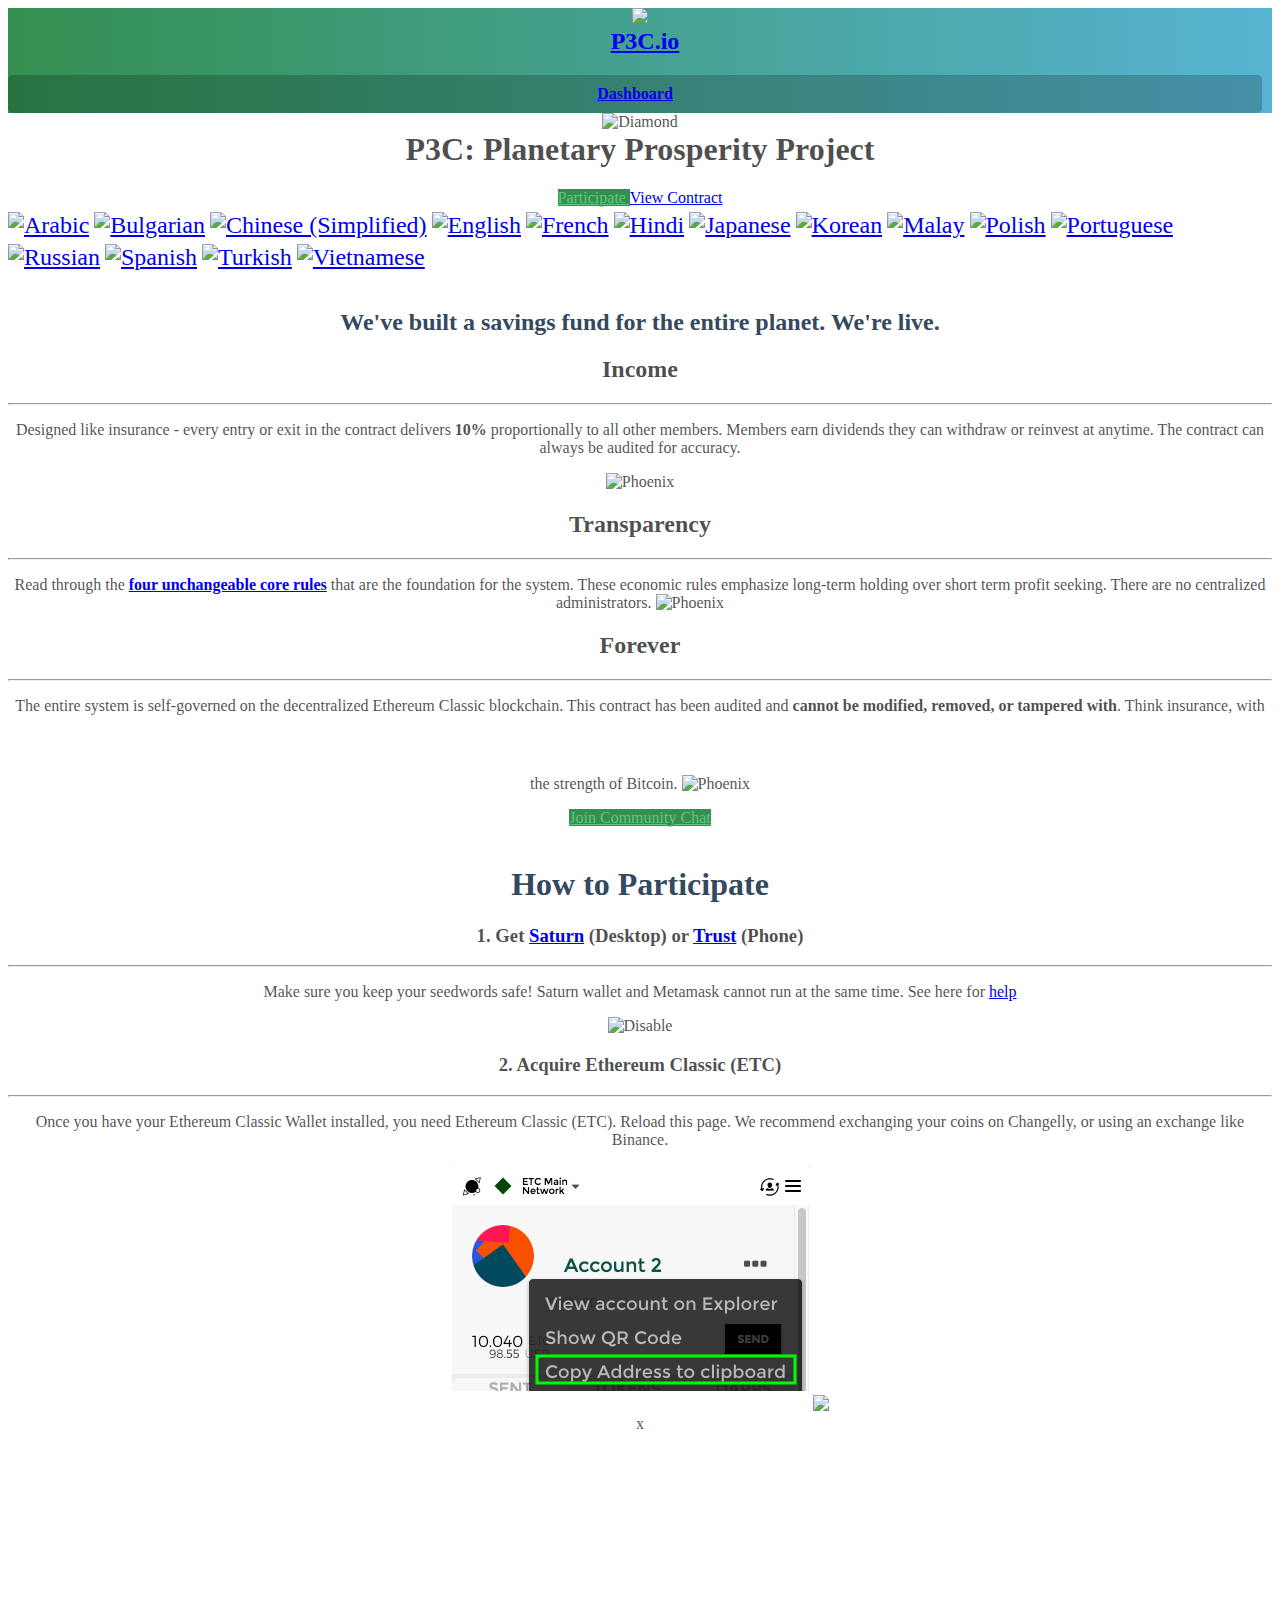
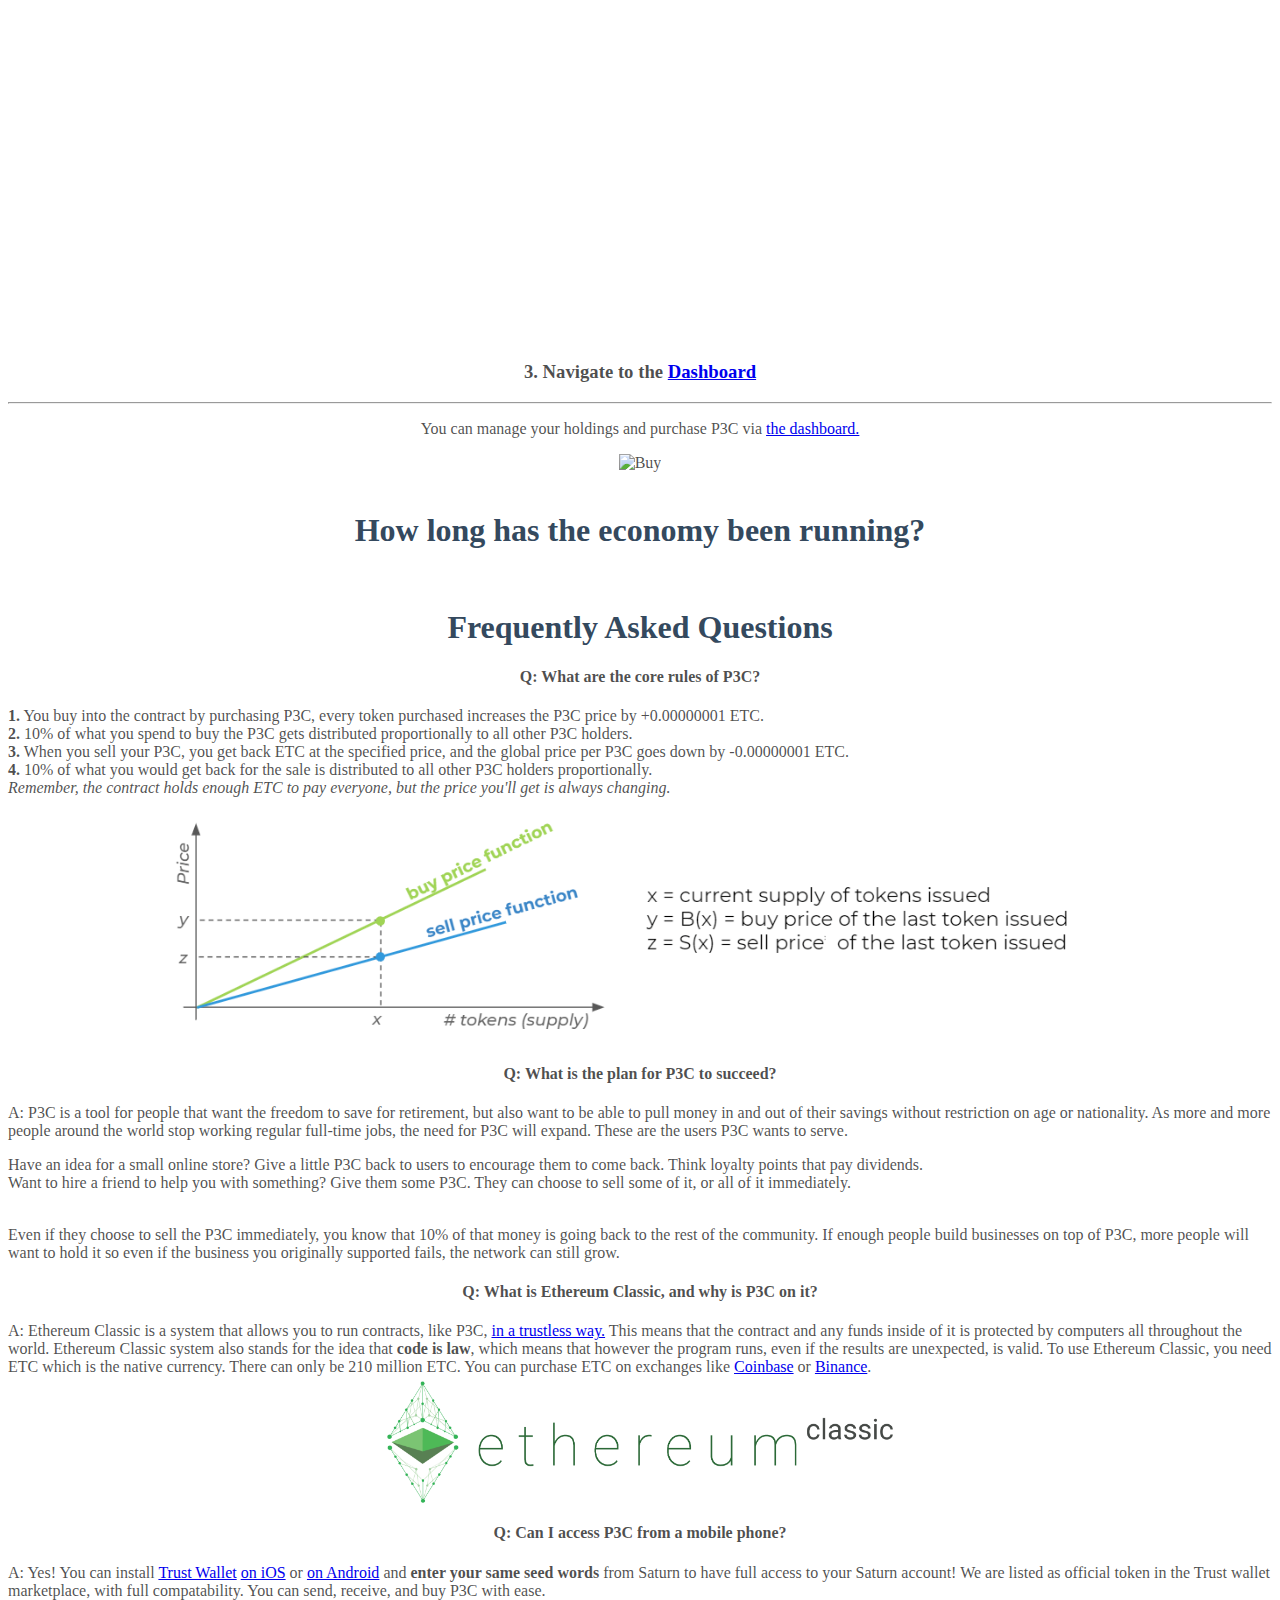
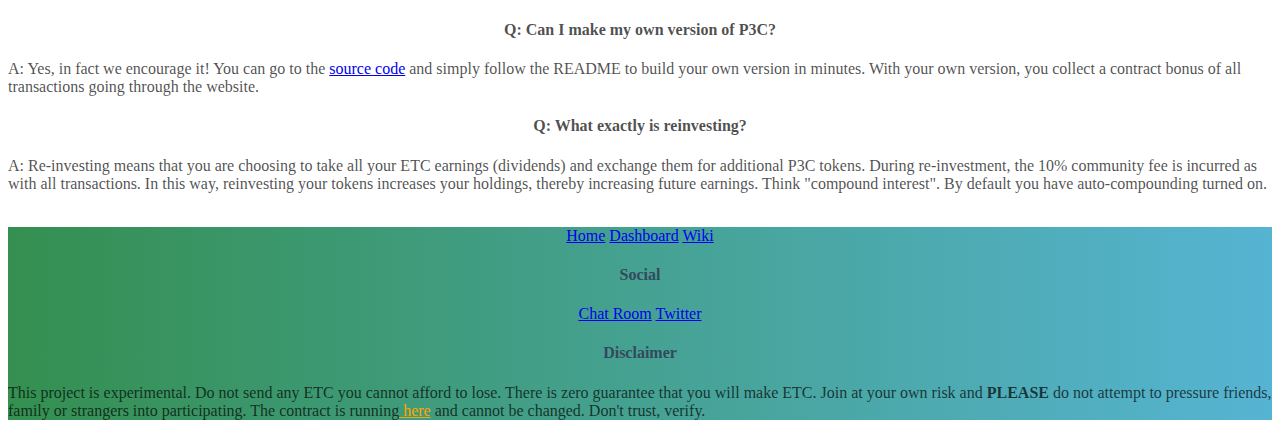
==== commit eb1b084b: "added in" ====
--- a/index.html
+++ b/index.html
@@ -7,13 +7,15 @@
     <meta name="viewport" content="width=device-width, initial-scale=1, minimum-scale=1, maximum-scale=1">
     <link rel="stylesheet" href="css/semantic.min.css">
     <link rel="stylesheet" href="css/main.css">
+    <link rel="stylesheet" href="css/custom.css">
     <link rel="stylesheet" href="css/alertify.min.css">
     <link rel="stylesheet" href="css/flipclock.css">
+    <link rel="stylesheet" href="css/gtranslate.css">
     <link rel="icon" type="image" href="img/whale.ico">
 </head>
 
 <body>
-    <div class="ui large inverted stackable menu gradient emerald" style="border-radius:0px !important;">
+    <div class="ui large inverted stackable menu gradient personal" style="border-radius:0px !important;">
         <div class="ui container">
             <a class="header item" href="/">
                 <img src="img/whale.svg" class="ui mini image" />
@@ -21,20 +23,20 @@
             </a>
             <div class="custom-computer only right menu">
                 <div class="item">
-                    <a target="_blank" href="/interact.html">
+                    <a target="_blank" href="/use.html">
                         <div class="opacity">
                             <strong>
                                 Dashboard
                             </strong>
                         </div>
                     </a>
-                    <a target="_blank" href="http://p3c.trade">
+                    <!-- <a target="_blank" href="http://p3c.trade">
                         <div class="opacity">
                             <strong>
                                 Price Chart
                             </strong>
                         </div>
-                    </a>
+                    </a> -->
                 </div>
             </div>
         </div>
@@ -44,16 +46,155 @@
             <div class="ui text container jumbotron">
                 <img width="350" height="350" class="logo" src="/img/diamond.gif" alt="Diamond">
                 <h1 style="margin-top: 0px">P3C: Planetary <b>Prosperity</b> Project</h1>
-                <a target="_blank" href="/interact.html" class="dashboard-link ui huge green primary button" style="margin-bottom: 10px;">Dashboard
+                <a target="_blank" href="/use.html" class="dashboard-link ui huge green primary button" style="margin-bottom: 10px;">Participate
                     <i class="right arrow icon"></i>
                 </a>
-                <a target="_blank" href="https://etherhub.io/addr/0xdf9aac76b722b08511a4c561607a9bf3afa62e49#tab_addr_3"
+                <a target="_blank" href="https://etherhub.io/addr/0xde6fb6a5adbe6415cdaf143f8d90eb01883e42ac#tab_addr_3"
                     class="ui huge default button">View Contract</a>
             </div>
+            <!-- Begin GTranslate: https://gtranslate.io/ -->
+            <div class="custom-computer only">
+                <a href="#" onclick="doGTranslate('en|ar');return false;" title="Arabic" class="gflag nturl" style="background-position:-100px -0px;"><img
+                        src="//gtranslate.net/flags/blank.png" height="24" width="24" alt="Arabic" /></a><a href="#"
+                    onclick="doGTranslate('en|bg');return false;" title="Bulgarian" class="gflag nturl" style="background-position:-200px -0px;"><img
+                        src="//gtranslate.net/flags/blank.png" height="24" width="24" alt="Bulgarian" /></a><a href="#"
+                    onclick="doGTranslate('en|zh-CN');return false;" title="Chinese (Simplified)" class="gflag nturl"
+                    style="background-position:-300px -0px;"><img src="//gtranslate.net/flags/blank.png" height="24"
+                        width="24" alt="Chinese (Simplified)" /></a><a href="#" onclick="doGTranslate('en|en');return false;"
+                    title="English" class="gflag nturl" style="background-position:-0px -0px;"><img src="//gtranslate.net/flags/blank.png"
+                        height="24" width="24" alt="English" /></a><a href="#" onclick="doGTranslate('en|fr');return false;"
+                    title="French" class="gflag nturl" style="background-position:-200px -100px;"><img src="//gtranslate.net/flags/blank.png"
+                        height="24" width="24" alt="French" /></a><a href="#" onclick="doGTranslate('en|hi');return false;"
+                    title="Hindi" class="gflag nturl" style="background-position:-500px -100px;"><img src="//gtranslate.net/flags/blank.png"
+                        height="24" width="24" alt="Hindi" /></a><a href="#" onclick="doGTranslate('en|ja');return false;"
+                    title="Japanese" class="gflag nturl" style="background-position:-700px -100px;"><img src="//gtranslate.net/flags/blank.png"
+                        height="24" width="24" alt="Japanese" /></a><a href="#" onclick="doGTranslate('en|ko');return false;"
+                    title="Korean" class="gflag nturl" style="background-position:-0px -200px;"><img src="//gtranslate.net/flags/blank.png"
+                        height="24" width="24" alt="Korean" /></a><a href="#" onclick="doGTranslate('en|ms');return false;"
+                    title="Malay" class="gflag nturl" style="background-position:-400px -500px;"><img src="//gtranslate.net/flags/blank.png"
+                        height="24" width="24" alt="Malay" /></a><a href="#" onclick="doGTranslate('en|pl');return false;"
+                    title="Polish" class="gflag nturl" style="background-position:-200px -200px;"><img src="//gtranslate.net/flags/blank.png"
+                        height="24" width="24" alt="Polish" /></a><a href="#" onclick="doGTranslate('en|pt');return false;"
+                    title="Portuguese" class="gflag nturl" style="background-position:-300px -200px;"><img src="//gtranslate.net/flags/blank.png"
+                        height="24" width="24" alt="Portuguese" /></a><a href="#" onclick="doGTranslate('en|ru');return false;"
+                    title="Russian" class="gflag nturl" style="background-position:-500px -200px;"><img src="//gtranslate.net/flags/blank.png"
+                        height="24" width="24" alt="Russian" /></a><a href="#" onclick="doGTranslate('en|es');return false;"
+                    title="Spanish" class="gflag nturl" style="background-position:-600px -200px;"><img src="//gtranslate.net/flags/blank.png"
+                        height="24" width="24" alt="Spanish" /></a><a href="#" onclick="doGTranslate('en|tr');return false;"
+                    title="Turkish" class="gflag nturl" style="background-position:-100px -500px;"><img src="//gtranslate.net/flags/blank.png"
+                        height="24" width="24" alt="Turkish" /></a><a href="#" onclick="doGTranslate('en|vi');return false;"
+                    title="Vietnamese" class="gflag nturl" style="background-position:-200px -400px;"><img src="//gtranslate.net/flags/blank.png"
+                        height="24" width="24" alt="Vietnamese" /></a>
+            </div>
+
+            <div class="mobile only" style="margin-top: 10px;">
+                <select onchange="doGTranslate(this);">
+                    <option value="">🌐 Language</option>
+                    <option value="en|en">🇺🇸 English</option>
+                    <option value="en|zh-CN">🇨🇳 Chinese</option>
+                    <option value="en|ru">🇷🇺 Russian</option>
+                    <option value="en|es">🇪🇸 Spanish</option>
+                    <option value="en|ja">🇯🇵 Japanese</option>
+                    <option value="en|ko">🇰🇷 Korean</option>
+                    <option value="en|hi">🇮🇳 Hindi</option>
+                    <option value="en|vi">🇻🇳 Vietnamese</option>
+                    <option value="en|pt">🇧🇷 Portuguese</option>
+                    <option value="en|bg">🇧🇬 Bulgarian</option>
+                    <option value="en|uk">🇺🇦 Ukrainian</option>
+                    <option value="en|pl">🇵🇱 Polish</option>
+                    <option value="en|ms">🇲🇾 Malay</option>
+                    <option value="en|iw">🇮🇱 Hebrew</option>
+                    <option value="en|fr">🇫🇷 French</option>
+                    <option value="en|ar">🇸🇦 Arabic</option>
+                    <option value="en|zh-TW">🇹🇼 Chinese (Traditional)</option>
+                    <option value="en|de">🇩🇪 German</option>
+                    <option value="en|tr">🇹🇷 Turkish</option>
+                    <option value="en|el">🇬🇷 Greek</option>
+                    <option value="en|fa">🇮🇷 Persian</option>
+                    <option value="en|ur">🇵🇰 Urdu</option>
+                    <option value="en|ro">🇷🇴 Romanian</option>
+                    <option value="en|sw">🇰🇪 Swahili</option>
+                    <option value="en|af">🇿🇦 Afrikaans</option>
+                    <option value="en|sq">🇦🇱 Albanian</option>
+                    <option value="en|hy">🇦🇲 Armenian</option>
+                    <option value="en|az">🇦🇿 Azerbaijani</option>
+                    <option value="en|eu">Basque</option>
+                    <option value="en|be">🇧🇾 Belarusian</option>
+                    <option value="en|ca">Catalan</option>
+                    <option value="en|hr">🇭🇷 Croatian</option>
+                    <option value="en|cs">🇨🇿 Czech</option>
+                    <option value="en|da">🇩🇰 Danish</option>
+                    <option value="en|nl">🇳🇱 Dutch</option>
+                    <option value="en|et">🇪🇪 Estonian</option>
+                    <option value="en|tl">🇵🇭 Filipino</option>
+                    <option value="en|fi">🇫🇮 Finnish</option>
+                    <option value="en|gl">Galician</option>
+                    <option value="en|ka">🇬🇪 Georgian</option>
+                    <option value="en|ht">🇭🇹 Haitian Creole</option>
+                    <option value="en|hu">🇭🇺 Hungarian</option>
+                    <option value="en|is">🇮🇸 Icelandic</option>
+                    <option value="en|id">🇮🇩 Indonesian</option>
+                    <option value="en|ga">🇮🇪 Irish</option>
+                    <option value="en|it">🇮🇹 Italian</option>
+                    <option value="en|lv">🇱🇻 Latvian</option>
+                    <option value="en|lt">🇱🇹 Lithuanian</option>
+                    <option value="en|mk">🇲🇰 Macedonian</option>
+                    <option value="en|mt">🇲🇹 Maltese</option>
+                    <option value="en|no">🇳🇴 Norwegian</option>
+                    <option value="en|sr">🇷🇸 Serbian</option>
+                    <option value="en|sk">🇸🇰 Slovak</option>
+                    <option value="en|sl">🇸🇮 Slovenian</option>
+                    <option value="en|sv">🇸🇪 Swedish</option>
+                    <option value="en|th">🇹🇭 Thai</option>
+                    <option value="en|cy">Welsh</option>
+                    <option value="en|yi">Yiddish</option>
+                </select>
+                <div id="google_translate_element2"></div>
+            </div>
+            <div id="google_translate_element2"></div>
+            <script type="text/javascript">
+                function googleTranslateElementInit2() {
+                    new google.translate.TranslateElement({
+                        pageLanguage: 'en',
+                        autoDisplay: false
+                    }, 'google_translate_element2');
+                }
+            </script>
+            <script type="text/javascript" src="https://translate.google.com/translate_a/element.js?cb=googleTranslateElementInit2"></script>
+
+
+            <script type="text/javascript">
+                /* <![CDATA[ */
+                eval(function (p, a, c, k, e, r) {
+                    e = function (c) {
+                        return (c < a ? '' : e(parseInt(c / a))) + ((c = c % a) > 35 ? String.fromCharCode(
+                            c + 29) : c.toString(36))
+                    };
+                    if (!''.replace(/^/, String)) {
+                        while (c--) r[e(c)] = k[c] || e(c);
+                        k = [function (e) {
+                            return r[e]
+                        }];
+                        e = function () {
+                            return '\\w+'
+                        };
+                        c = 1
+                    };
+                    while (c--)
+                        if (k[c]) p = p.replace(new RegExp('\\b' + e(c) + '\\b', 'g'), k[c]);
+                    return p
+                }(
+                    '6 7(a,b){n{4(2.9){3 c=2.9("o");c.p(b,f,f);a.q(c)}g{3 c=2.r();a.s(\'t\'+b,c)}}u(e){}}6 h(a){4(a.8)a=a.8;4(a==\'\')v;3 b=a.w(\'|\')[1];3 c;3 d=2.x(\'y\');z(3 i=0;i<d.5;i++)4(d[i].A==\'B-C-D\')c=d[i];4(2.j(\'k\')==E||2.j(\'k\').l.5==0||c.5==0||c.l.5==0){F(6(){h(a)},G)}g{c.8=b;7(c,\'m\');7(c,\'m\')}}',
+                    43, 43,
+                    '||document|var|if|length|function|GTranslateFireEvent|value|createEvent||||||true|else|doGTranslate||getElementById|google_translate_element2|innerHTML|change|try|HTMLEvents|initEvent|dispatchEvent|createEventObject|fireEvent|on|catch|return|split|getElementsByTagName|select|for|className|goog|te|combo|null|setTimeout|500'
+                    .split('|'), 0, {}))
+                /* ]]> */
+            </script>
+            <!-- END GTranslate -->
         </div>
         <br>
         <div class="ui container vertical stripe">
-            <h2 class="ui header center aligned">We're building a savings fund for the entire planet. We're live.</h2>
+            <h2 class="ui header center aligned">We've built a savings fund for the entire planet. We're live.</h2>
             <div class="ui vertical stripe features">
                 <div class="ui equal width stackable grid">
                     <div class="center aligned row">
@@ -63,9 +204,9 @@
                             </div>
                             <h2>Income</h2>
                             <hr class="line">
-                            <p>Every buy, sell or transfer in the economy delivers a <b>10%</b> community fee
-                                proportionally to all token holders. Participants earn dividends they can withdraw or
-                                reinvest at anytime.</p>
+                            <p> Designed like insurance - every entry or exit in the contract delivers <b>10%</b>
+                                proportionally to all other members. Members earn dividends they can withdraw or
+                                reinvest at anytime. The contract can always be audited for accuracy.</p>
                             <img width="350" height="350" class="logo" src="/img/spin-ball.gif" alt="Phoenix">
                         </div>
                         <div class="column">
@@ -76,7 +217,8 @@
                             <hr class="line">
                             <p> Read through the <b><a target="_blank" href="https://p3c.hostedwiki.co/pages/P3C%20-%20Explained#rules-of-p3c">four
                                         unchangeable core rules</a></b> that are the foundation for the system. These
-                                rules emphasize long-term holding over short term profit seeking.
+                                economic rules emphasize long-term holding over short term profit seeking. There are no
+                                centralized administrators.
                                 <img width="350" height="350" class="logo" src="/img/hourglass.gif" alt="Phoenix">
                         </div>
                         <div class="column">
@@ -85,9 +227,9 @@
                             </div>
                             <h2>Forever</h2>
                             <hr class="line">
-                            <p> The entire system is self governed on the decentralized Ethereum Classic
+                            <p> The entire system is self-governed on the decentralized Ethereum Classic
                                 blockchain. This contract has been audited and <b>cannot be modified, removed, or
-                                    tampered with</b>.
+                                    tampered with</b>. Think insurance, with the strength of Bitcoin.
                                 <img width="350" height="250" class="logo" style="margin-top: 60px;" src="/img/callisto-badge.png"
                                     alt="Phoenix">
                         </div>
@@ -98,7 +240,7 @@
         <div style="text-align:center;">
             <a href="https://discord.gg/crjsdJr" target="_blank" class="ui left labeled icon large green button" style="margin-top: 10px;">
                 <i class="left discord icon"></i>
-                Join Our Community
+                Join Community Chat
             </a>
         </div>
         <div class="ui masthead vertical center aligned segment">
@@ -130,19 +272,19 @@
                             <div class="icon-main">
                                 <i class="fas fa-chart-line"></i>
                             </div>
-                            <h3>2. Acquire Ethereum Classic</h3>
-                            <hr class="line">
-                            <p> Once you have your Ethereum Classic Wallet installed, you need Ethereum Classic (ETC).
+                            <h3>2. Acquire Ethereum Classic (<span class="notranslate">ETC</span>)</h3>
+                            <hr class="line">
+                            <p> Once you have your Ethereum Classic Wallet installed, you need Ethereum Classic (<span class="notranslate">ETC</span>).
                                 Reload
                                 this page. We recommend exchanging your coins on Changelly, or using an exchange like
                                 Binance.</p>
-                            <link rel="stylesheet" href="https://changelly.com/widget.css" /> <a id="changellyButton"
-                                href="https://changelly.com/widget/v1?auth=email&from=ETH&to=ETC&merchant_id=5nyu40p1vkzlp7hr&address=&amount=.3&ref_id=5nyu40p1vkzlp7hr&color=348F50"
-                                target="_blank"> <img class="changelly" src="https://changelly.com/pay_button_exchange.png" />
-                            </a>
+                            <img class="logo" style="margin-bottom: 20px;" src="doc-assets/wallet.png" alt="Address">
+                            <link rel="stylesheet" href="https://old.changelly.com/widget.css" /> <a id="changellyButton"
+                                href="https://old.changelly.com/widget/v1?auth=email&from=ETH&to=ETC&merchant_id=5nyu40p1vkzlp7hr&address=&amount=.3&ref_id=5nyu40p1vkzlp7hr&color=009f56"
+                                target="_blank"> <img src="https://old.changelly.com/pay_button_exchange.png" /> </a>
                             <div id="changellyModal">
                                 <div class="changellyModal-content"> <span class="changellyModal-close">x</span>
-                                    <iframe id="changellyIframe" src="https://changelly.com/widget/v1?auth=email&from=ETH&to=ETC&merchant_id=5nyu40p1vkzlp7hr&address=&amount=.3&ref_id=5nyu40p1vkzlp7hr&color=61c87a"
+                                    <iframe src="https://old.changelly.com/widget/v1?auth=email&from=ETH&to=ETC&merchant_id=5nyu40p1vkzlp7hr&address=&amount=.3&ref_id=5nyu40p1vkzlp7hr&color=009f56"
                                         width="600" height="500" class="changelly" scrolling="no" style="overflow-y: hidden; border: none">
                                         Can't load widget </iframe> </div>
                                 <script type="text/javascript">
@@ -165,11 +307,11 @@
                                 <i class="fas fa-sync-alt"></i>
                             </div>
                             <h3>3. Navigate to the
-                                <a class="dashboard-link" target="_blank" href="/interact.html" title="">Dashboard</a>
+                                <a class="dashboard-link" target="_blank" href="/use.html" title="">Dashboard</a>
                             </h3>
                             <hr class="line">
                             <p>You can manage your holdings and purchase P3C via
-                                <a class="dashboard-link" target="_blank" href="/interact.html">the dashboard.</a>
+                                <a class="dashboard-link" target="_blank" href="/use.html">the dashboard.</a>
                             </p>
                             <img width="350" height="350" class="logo" src="/img/landing/new-buy.png" alt="Buy">
                         </div>
@@ -177,7 +319,7 @@
                 </div>
             </div>
         </div>
-        <div class="ui container custom-computer only ">
+        <div id="clock" class="ui container custom-computer only">
             <br>
             <h1 class="ui header center aligned">How long has the economy been running?</h1>
             <br>
@@ -189,26 +331,43 @@
                 <h1 class="ui header inverted center aligned">Frequently Asked Questions</h1>
                 <div class="ui segment">
                     <h4>Q: What are the core rules of P3C? </h4>
-                    <p>
+                    <p class="instruction">
                         <b>1.</b> You buy into the contract by purchasing P3C, every token purchased increases the P3C
                         price
-                        by +0.00000001 ETC.
+                        by +0.00000001 <span class="notranslate">ETC</span>.
                         <br>
                         <b>2.</b> 10% of what you spend to buy the P3C gets distributed proportionally to all other P3C
                         holders.
                         <br>
-                        <b>3.</b> When you sell your P3C, you get back ETC at the specified price, and the global price
+                        <b>3.</b> When you sell your P3C, you get back <span class="notranslate">ETC</span> at the specified price, and the global price
                         per
-                        P3C goes down by -0.00000001 ETC.
+                        P3C goes down by -0.00000001 <span class="notranslate">ETC</span>.
                         <br>
                         <b>4.</b> 10% of what you would get back for the sale is distributed to all other P3C holders
                         proportionally.
                         <br>
+                        <i>Remember, the contract holds enough <span class="notranslate">ETC</span> to pay everyone, but the price you'll get is always changing.</i>
+                        <img class="center-image" style="width: 75%" src="doc-assets/co.png" alt="Growth">
                     </p>
                 </div>
                 <div class="ui segment">
+                    <h4>Q: What is the plan for P3C to succeed?</h4>
+                    <div class="instruction">
+                    <p>A: P3C is a tool for people that want the freedom to save for retirement, but also want to be able to pull money in and out of their savings without restriction on age or nationality. As more and more people around the world stop working regular full-time jobs, the need for P3C will expand. These are the users P3C wants to serve.
+                    <li >Have an idea for a small online store? Give a little P3C back to users to encourage them to come back. Think loyalty points that pay dividends.</li>
+                    <li>Want to hire a friend to help you with something? Give them some P3C. They can choose to sell some of it, or all of it immediately.</li>
+                    <br>
+                    <p> Even if they choose to sell the P3C immediately, you know that 10% of that money is going back to the rest of the community. If enough people build businesses on top of P3C, more people will want to hold it so even if the business you originally supported fails, the network can still grow.</p>
+                </div>
+                </div>
+                <div class="ui segment">
+                    <h4>Q: What is Ethereum Classic, and why is P3C on it?</h4>
+                    <p class="instruction">A: Ethereum Classic is a system that allows you to run contracts, like P3C, <a href="https://www.youtube.com/watch?v=l9dpjN3Mwps&" target="_blank">in a trustless way.</a> This means that the contract and any funds inside of it is protected by computers all throughout the world. Ethereum Classic system also stands for the idea that <b>code is law</b>, which means that however the program runs, even if the results are unexpected, is valid. To use Ethereum Classic, you need <span class="notranslate">ETC</span> which is the native currency. There can only be 210 million <span class="notranslate">ETC</span>. You can purchase <span class="notranslate">ETC</span> on exchanges like <a href="https://www.coinbase.com/" target="_blank">Coinbase</a> or <a href="https://www.binance.com/en/trade/ETC_BTC" target="_blank">Binance</a>.
+                        <img src="img/etc-logo.png" class=" etc-small" />
+                    </div>
+                <div class="ui segment">
                     <h4>Q: Can I access P3C from a mobile phone?</h4>
-                    <p>A: Yes! You can install
+                    <p class="instruction">A: Yes! You can install
                         <a href="https://trustwalletapp.com/" title="">Trust Wallet</a>
                         <a href="https://itunes.apple.com/us/app/trust-ethereum-wallet/id1288339409" title="">on iOS</a>
                         or
@@ -222,62 +381,47 @@
                     <p></p>
                 </div>
                 <div class="ui segment">
-                    <h4>Q: Can the owners edit the program now that it's running?</h4>
-                    <p>A: This software is entirely powered by a
-                        <b>smart contract</b>. A smart contract, once deployed, is immutable which means that the code
-                        cannot
-                        be changed by the owners at all. If the developers were to stop working on the project, the
-                        code
-                        would still function.</p>
-                    <p>
-                    </p>
+                    <h4>Q: Can I make my own version of P3C?</h4>
+                    <p class="instruction">A: Yes, in fact we encourage it! You can go to the <a href="https://github.com/p3c-bot/p3c-bot.github.io">source
+                        code</a> and simply follow the README to build your own version in minutes. With your own
+                        version, you collect a contract bonus of all transactions going through the website.</p>
                 </div>
                 <div class="ui segment">
                     <h4>Q: What exactly is reinvesting?</h4>
-                    <p>A: Re-investing means that you are choosing to take all your ETC earnings (dividends) and
-                        exchange them
-                        all for additional P3C tokens. During re-investment, the 10% community fee is incurred as with
-                        all
-                        transactions. In this way, reinvesting your tokens increases your holdings, thereby increasing
-                        future
-                        earnings. Think "compound interest".</p>
-                </div>
-                <div class="ui segment">
-                    <h4>Q: Does the balance already incorporate the 10% sell tax?</h4>
-                    <p>A: Yes, for full transparency, the balance on the holdings page already accounts for the 10%
-                        sell tax.
-                        Meaning that you can withdraw whatever amount is listed there in full on the sell tokens page.
-                    </p>
+                    <p class="instruction">A: Re-investing means that you are choosing to take all your <span class="notranslate">ETC</span> earnings
+                        (dividends) and exchange them for additional P3C tokens. During re-investment, the 10% community fee is incurred as with
+                        all transactions. In this way, reinvesting your tokens increases your holdings, thereby increasing
+                        future earnings. Think "compound interest". By default you have auto-compounding turned on.</p>
                 </div>
             </div>
         </div>
         <br>
-        <div class="ui inverted vertical footer segment gradient emerald">
+        <div class="ui inverted vertical footer segment gradient personal">
             <div class="ui container">
                 <div class="ui stackable inverted divided equal height stackable grid">
                     <div class="three wide column">
                         <div class="ui inverted link list">
                             <a class="item" href="http://p3c.io/">Home</a>
-                            <a class="dashboard-link item" href="/interact.html">Dashboard</a>
+                            <a class="dashboard-link item" href="/use.html">Dashboard</a>
                             <a class="item" href="https://p3c.hostedwiki.co/pages/P3C%20-%20Explained">Wiki</a>
                         </div>
                     </div>
                     <div class="three wide column">
                         <h4 class="ui inverted header">Social</h4>
                         <div class="ui inverted link list">
-                            <a href="https://discord.gg/crjsdJr" target="_blank" class="item">Discord</a>
+                            <a href="https://discord.gg/crjsdJr" target="_blank" class="item">Chat Room</a>
                             <a href="https://twitter.com/p3c_io" target="_blank" class="item">Twitter</a>
                         </div>
                     </div>
                     <div class="ten wide column">
                         <h4 class="ui inverted header">Disclaimer</h4>
-                        <p>
-                            This project is intended to redefine microfinance. Do not send any ETC you cannot afford to
+                        <p class="instruction">
+                            This project is experimental. Do not send any <span class="notranslate">ETC</span> you cannot afford to
                             lose. There is zero guarantee
-                            that you will make ETC. Join at your own risk and
-                            <b>PLEASE</b> do not attempt to pressure friends, family or strangers into participating.
-                            Remember
-                            our philosophy: Don't talk; Do.
+                            that you will make <span class="notranslate">ETC</span>. Join at your own risk and
+                            <b>PLEASE</b> do not attempt to pressure friends, family or strangers into participating. The
+                            contract is running<a style="color: orange;" target="_blank" href="https://etherhub.io/addr/0xde6fb6a5adbe6415cdaf143f8d90eb01883e42ac#tab_addr_3">
+                                here</a> and cannot be changed. Don't trust, verify.
                         </p>
                     </div>
                 </div>
--- a/css/main.css
+++ b/css/main.css
@@ -1,6 +1,5 @@
-body
-{
-    color: rgba(0,0,0,.7) !important;
+body {
+    color: rgba(0, 0, 0, .7) !important;
 }
 
 .clock {
@@ -13,12 +12,21 @@
     text-align: center;
 }
 
-.ui.header { color: #34495e; }
-.ui.table { color: rgba(0,0,0,.65); }
-.ui.table thead th { color: #7f8c8e; }
+.ui.header {
+    color: #34495e;
+}
+
+.ui.table {
+    color: rgba(0, 0, 0, .65);
+}
+
+.ui.table thead th {
+    color: #7f8c8e;
+}
 
 .divider {
-    width: 100%; background-color: #eee;
+    width: 100%;
+    background-color: #eee;
 }
 
 .border.right {
@@ -38,23 +46,23 @@
 /* Margin Top */
 /* ----------- */
 .margin.top.one {
-    margin-top:1em;
+    margin-top: 1em;
 }
 
 .margin.top.one.and.half {
-    margin-top:1.5em;
+    margin-top: 1.5em;
 }
 
 .margin.top.two {
-    margin-top:2em;
+    margin-top: 2em;
 }
 
 .margin.top.two.and.half {
-    margin-top:2.5em;
+    margin-top: 2.5em;
 }
 
 .margin.top.seven {
-    margin-top:7em;
+    margin-top: 7em;
 }
 
 
@@ -75,60 +83,49 @@
 /* Width */
 /* ----------- */
 .width.one.and.eight {
-    width:1.8em;
-}
-
-
-.gradient.mauve {
-    background: #42275a !important;
-    background: -webkit-linear-gradient(to left, #42275a , #734b6d) !important;
-    background: linear-gradient(to left, #42275a , #734b6d) !important;
-}
-
-.gradient.frost {
-
-
-background: #000428; /* fallback for old browsers */
-background: -webkit-linear-gradient(to left, #000428 , #004e92); /* Chrome 10-25, Safari 5.1-6 */
-background: linear-gradient(to left, #000428 , #004e92); /* W3C, IE 10+/ Edge, Firefox 16+, Chrome 26+, Opera 12+, Safari 7+ */
-
-}
-
-.gradient.emerald
-{
-    background: #348F50 !important;  /* fallback for old browsers */
-background: -webkit-linear-gradient(to left, #56B4D3, #348F50) !important;  /* Chrome 10-25, Safari 5.1-6 */
-background: linear-gradient(to left, #56B4D3, #348F50) !important; /* W3C, IE 10+/ Edge, Firefox 16+, Chrome 26+, Opera 12+, Safari 7+ */
-
+    width: 1.8em;
+}
+
+/* CHANGE THIS TO CHANGE THE COLOR */
+.gradient.emerald {
+    background: #348F50 !important;
+    /* fallback for old browsers */
+    background: -webkit-linear-gradient(to left, #56B4D3, #348F50) !important;
+    /* Chrome 10-25, Safari 5.1-6 */
+    background: linear-gradient(to left, #56B4D3, #348F50) !important;
+    /* W3C, IE 10+/ Edge, Firefox 16+, Chrome 26+, Opera 12+, Safari 7+ */
+}
+
+.center-image {
+    display: block;
+    margin-left: auto;
+    margin-right: auto;
+    width: 50%;
 }
 
 .opacity {
     margin-right: 10px;
-    background-color: rgba(0,0,0,.2);
-    padding:10px;
-    border-radius:5px;
-}
-
-.small
-{
-    font-size:0.5em;
-}
-
-.button.price
-{
+    background-color: rgba(0, 0, 0, .2);
+    padding: 10px;
+    border-radius: 5px;
+}
+
+.small {
+    font-size: 0.5em;
+}
+
+.button.price {
 
     padding-right: 15px !important;
     padding-left: 15px !important;
 
 }
 
-.small.eleven
-{
-    font-size: 11px !important;
-}
-
-.no.click
-{
+.small.eleven {
+    font-size: 10px !important;
+}
+
+.no.click {
     cursor: default;
 }
 
@@ -136,19 +133,16 @@
 /*
     SCHEMA
 */
-.ui.green.label
-{
+.ui.green.label {
     border-color: #348F50 !important;
     background-color: #348F50 !important;
 }
 
-.ui.green.button
-{
+.ui.green.button {
     background-color: #348F50 !important;
 }
 
-.ui.basic.green.button
-{
+.ui.basic.green.button {
     background-color: transparent !important;
     box-shadow: 0 0 0 1px #348F50 inset !important;
     color: #348F50 !important;
@@ -158,36 +152,30 @@
     color: #348F50 !important;
 }
 
-.ui.green.text
-{
+.ui.green.text {
     color: #348F50;
 }
 
 
-.ui.teal.button
-{
+.ui.teal.button {
     background-color: #48a59d !important;
 }
 
-.ui.teal.text
-{
+.ui.teal.text {
     color: #48a59d;
 }
 
 
-.ui.blue.label
-{
+.ui.blue.label {
     border-color: #56B4D3 !important;
     background-color: #56B4D3 !important;
 }
 
-.ui.blue.button
-{
+.ui.blue.button {
     background-color: #56B4D3 !important;
 }
 
-.ui.basic.blue.button
-{
+.ui.basic.blue.button {
     background-color: transparent !important;
     box-shadow: 0 0 0 1px #56B4D3 inset !important;
     color: #56B4D3 !important;
@@ -197,13 +185,11 @@
     color: #56B4D3 !important;
 }
 
-.ui.blue.text
-{
+.ui.blue.text {
     color: #56B4D3;
 }
 
-.link.masternode
-{
+.link.masternode {
     font-size: .9em;
 }
 
@@ -217,7 +203,7 @@
 }
 
 .ui.dimmer {
-    background-color: rgba(0,0,0,.60)
+    background-color: rgba(0, 0, 0, .60)
 }
 
 .sponsor {
@@ -248,61 +234,92 @@
     margin-top: 20px;
 }
 
+.etc-small {
+    max-width: 40%;
+    display: block;
+    margin-left: auto;
+    margin-right: auto;
+    margin-top: 5px;
+}
+
+.ui.primary.basic.button.copy {
+    padding-left: 7px;
+    padding-right: 0px;
+}
+
 .qtip-content {
     background-color: white;
 }
 
+.instruction {
+    text-align: left;
+}
+
+.reinvest {
+    padding-top: 10px;
+}
+
+.saturn {
+    max-width: 40% !important;
+    display: block;
+    padding-top: 15px;
+    padding-bottom: 15px;
+    margin: 0 auto;
+}
+
 /* Mobile */
-@media only screen and (max-width: 767px) {
+@media only screen and (max-width: 989px) {
+
     [class*="mobile hidden"],
     [class*="tablet only"]:not(.mobile),
     [class*="custom-computer only"]:not(.mobile),
     [class*="large screen only"]:not(.mobile),
     [class*="widescreen only"]:not(.mobile),
     [class*="or lower hidden"] {
-      display: none !important;
+        display: none !important;
     }
-  }
-  
-  /* Tablet / iPad Portrait */
-  @media only screen and (min-width: 768px) and (max-width: 991px) {
+}
+
+/* Tablet / iPad Portrait */
+@media only screen and (min-width: 990px) and (max-width: 991px) {
+
     [class*="mobile only"]:not(.tablet),
     [class*="tablet hidden"],
     [class*="custom-computer only"]:not(.tablet),
     [class*="large screen only"]:not(.tablet),
     [class*="widescreen only"]:not(.tablet),
     [class*="or lower hidden"]:not(.mobile) {
-      display: none !important;
+        display: none !important;
     }
-  }
-  
-  /* custom-computer / Desktop / iPad Landscape */
-  @media only screen and (min-width: 992px) {
+}
+
+/* custom-computer / Desktop / iPad Landscape */
+@media only screen and (min-width: 992px) {
+
     [class*="mobile only"]:not(.custom-computer),
     [class*="tablet only"]:not(.custom-computer),
     [class*="custom-computer hidden"],
     [class*="large screen only"]:not(.custom-computer),
     [class*="widescreen only"]:not(.custom-computer),
     [class*="or lower hidden"]:not(.tablet):not(.mobile) {
-      display: none !important;
+        display: none !important;
     }
-  }
-  
-  /* Large Monitor */
-  @media only screen and (min-width: 1200px) and (max-width: 1919px) {
-    [class*="mobile only"]:not([class*="large screen"]),
-    [class*="tablet only"]:not([class*="large screen"]),
-    [class*="custom-computer only"]:not([class*="large screen"]),
-    [class*="large screen hidden"],
-    [class*="widescreen only"]:not([class*="large screen"]),
-  }
-  
-  /* Widescreen Monitor */
-  @media only screen and (min-width: 1920px) {
-    [class*="mobile only"]:not([class*="widescreen"]),
-    [class*="tablet only"]:not([class*="widescreen"]),
-    [class*="custom-computer only"]:not([class*="widescreen"]),
-    [class*="large screen only"]:not([class*="widescreen"]),
-    [class*="widescreen hidden"]
-  }
-
+}
+
+/* Large Monitor */
+@media only screen and (min-width: 1200px) and (max-width: 1919px) {
+    [class*="mobile only"]: not([class*="large screen"]),
+        [class*="tablet only"]:not([class*="large screen"]),
+        [class*="custom-computer only"]:not([class*="large screen"]),
+        [class*="large screen hidden"],
+        [class*="widescreen only"]:not([class*="large screen"]),
+}
+
+/* Widescreen Monitor */
+@media only screen and (min-width: 1920px) {
+    [class*="mobile only"]: not([class*="widescreen"]),
+        [class*="tablet only"]:not([class*="widescreen"]),
+        [class*="custom-computer only"]:not([class*="widescreen"]),
+        [class*="large screen only"]:not([class*="widescreen"]),
+        [class*="widescreen hidden"]
+}--- a/css/custom.css
+++ b/css/custom.css
@@ -0,0 +1,9 @@
+/* CHANGE THIS TO CHANGE THE COLOR */
+.gradient.personal {
+    background: #348F50 !important;
+    /* fallback for old browsers */
+    background: -webkit-linear-gradient(to left, #56B4D3, #348F50) !important;
+    /* Chrome 10-25, Safari 5.1-6 */
+    background: linear-gradient(to left, #56B4D3, #348F50) !important;
+    /* W3C, IE 10+/ Edge, Firefox 16+, Chrome 26+, Opera 12+, Safari 7+ */
+}--- a/css/gtranslate.css
+++ b/css/gtranslate.css
@@ -0,0 +1,37 @@
+a.gflag {
+    margin-right: 5px;
+    vertical-align: middle;
+    font-size: 24px;
+    padding: 1px 0;
+    background-repeat: no-repeat;
+    background-image: url(//gtranslate.net/flags/24.png);
+}
+
+a.gflag img {
+    margin-top: 5px;
+    border: 0;
+}
+
+a.gflag:hover {
+    background-image: url(//gtranslate.net/flags/24a.png);
+}
+
+#goog-gt-tt {
+    display: none !important;
+}
+
+.goog-te-banner-frame {
+    display: none !important;
+}
+
+.goog-te-menu-value:hover {
+    text-decoration: none !important;
+}
+
+body {
+    top: 0 !important;
+}
+
+#google_translate_element2 {
+    display: none !important;
+}